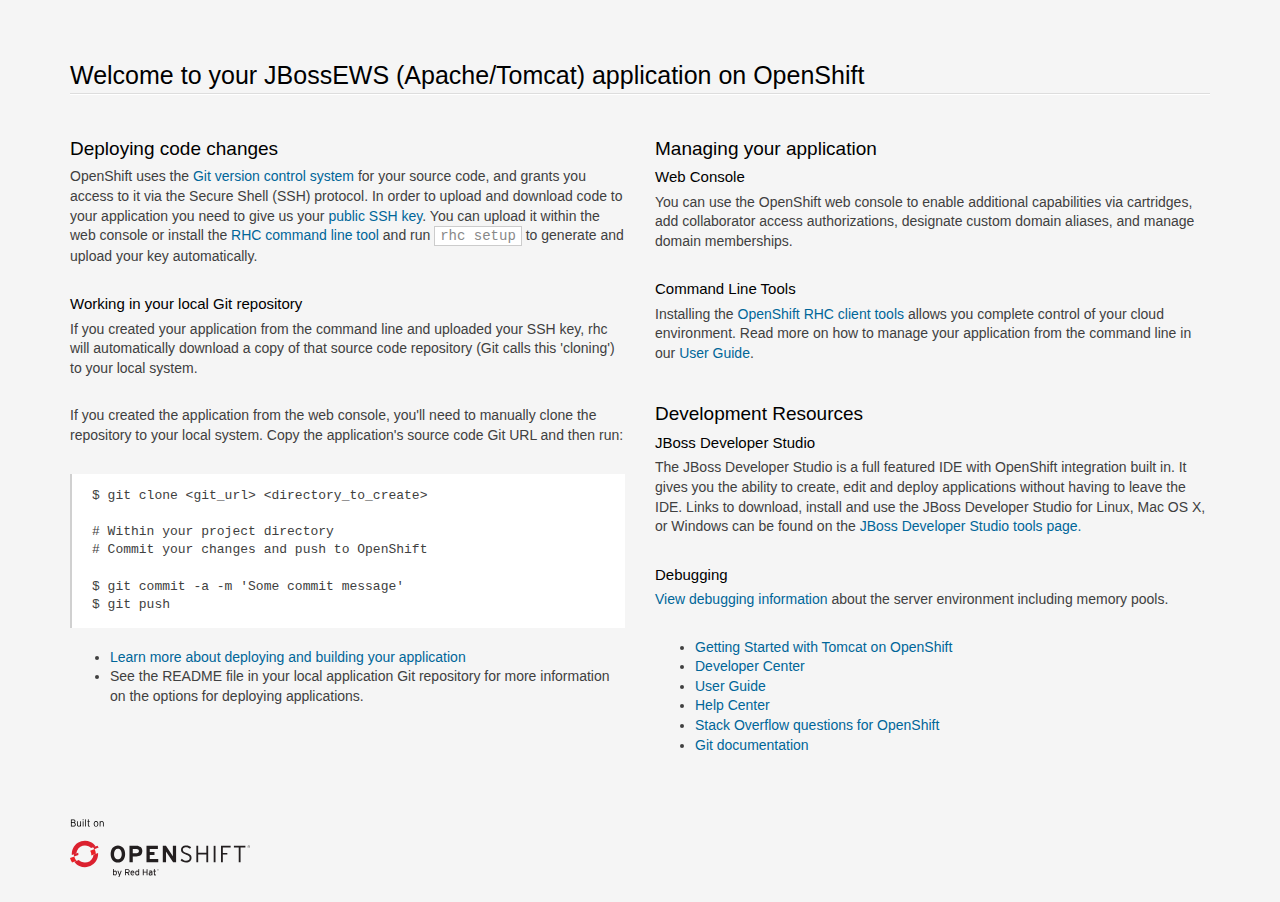
==== src/main/webapp/index.html @ 9c0c68e6 "Creating template" ====
<!doctype html>
<html lang="en">
<head>
  <meta charset="utf-8">
  <meta http-equiv="X-UA-Compatible" content="IE=edge,chrome=1">
  <title>Welcome to OpenShift</title>
  
<style>

/*!
 * Bootstrap v3.0.0
 *
 * Copyright 2013 Twitter, Inc
 * Licensed under the Apache License v2.0
 * http://www.apache.org/licenses/LICENSE-2.0
 *
 * Designed and built with all the love in the world @twitter by @mdo and @fat.
 */

  .logo {
    background-size: cover;
    height: 58px;
    width: 180px;
    margin-top: 6px;
    background-image: url([data-uri]);
  }
.logo a {
  display: block;
  width: 100%;
  height: 100%;
}
*, *:before, *:after {
    -moz-box-sizing: border-box;
    box-sizing: border-box;
}
aside,
footer,
header,
hgroup,
section{
  display: block;
}
body {
  color: #404040;
  font-family: "Helvetica Neue",Helvetica,"Liberation Sans",Arial,sans-serif;
  font-size: 14px;
  line-height: 1.4;
}

html {
  font-family: sans-serif;
  -ms-text-size-adjust: 100%;
  -webkit-text-size-adjust: 100%;
}
ul {
    margin-top: 0;
}
.container {
  margin-right: auto;
  margin-left: auto;
  padding-left: 15px;
  padding-right: 15px;
}
.container:before,
.container:after {
  content: " ";
  /* 1 */

  display: table;
  /* 2 */

}
.container:after {
  clear: both;
}
.row {
  margin-left: -15px;
  margin-right: -15px;
}
.row:before,
.row:after {
  content: " ";
  /* 1 */

  display: table;
  /* 2 */

}
.row:after {
  clear: both;
}
.col-sm-6, .col-md-6, .col-xs-12 {
  position: relative;
  min-height: 1px;
  padding-left: 15px;
  padding-right: 15px;
}
.col-xs-12 {
  width: 100%;
}

@media (min-width: 768px) {
  .container {
    width: 750px;
  }
  .col-sm-6 {
    float: left;
  }
  .col-sm-6 {
    width: 50%;
  }
}

@media (min-width: 992px) {
  .container {
    width: 970px;
  }
  .col-md-6 {
    float: left;
  }
  .col-md-6 {
    width: 50%;
  }
}
@media (min-width: 1200px) {
  .container {
    width: 1170px;
  }
}

a {
  color: #069;
  text-decoration: none;
}
a:hover {
  color: #EA0011;
  text-decoration: underline;
}
hgroup {
  margin-top: 50px;
}
footer {
    margin: 50px 0 25px;
}
h1, h2, h3 {
  color: #000;
  line-height: 1.38em;
  margin: 1.5em 0 .3em;
}
h1 {
  font-size: 25px;
  font-weight: 300;
  border-bottom: 1px solid #fff;
  margin-bottom: .5em;
}
h1:after {
  content: "";
  display: block;
  width: 100%;
  height: 1px;
  background-color: #ddd;
}
h2 {
  font-size: 19px;
  font-weight: 400;
}
h3 {
  font-size: 15px;
  font-weight: 400;
  margin: 0 0 .3em;
}
p {
  margin: 0 0 2em;
}
p + h2 {
  margin-top: 2em;
}
html {
  background: #f5f5f5;
  height: 100%;
}
code {
  background-color: white;
  border: 1px solid #ccc;
  padding: 1px 5px;
  color: #888;
}
pre {
  display: block;
  padding: 13.333px 20px;
  margin: 0 0 20px;
  font-size: 13px;
  line-height: 1.4;
  background-color: #fff;
  border-left: 2px solid rgba(120,120,120,0.35);
  white-space: pre;
  white-space: pre-wrap;
  word-break: normal;
  word-wrap: break-word;
  overflow: auto;
  font-family: Menlo,Monaco,"Liberation Mono",Consolas,monospace !important;
}

</style>

</head>
<body>

<section class='container'>
          <hgroup>
            <h1>Welcome to your JBossEWS (Apache/Tomcat) application on OpenShift</h1>
          </hgroup>


        <div class="row">
          <section class='col-xs-12 col-sm-6 col-md-6'>
            <section>
              <h2>Deploying code changes</h2>
                <p>OpenShift uses the <a href="http://git-scm.com/">Git version control system</a> for your source code, and grants you access to it via the Secure Shell (SSH) protocol. In order to upload and download code to your application you need to give us your <a href="https://developers.openshift.com/en/managing-remote-connection.html">public SSH key</a>. You can upload it within the web console or install the <a href="https://developers.openshift.com/en/managing-client-tools.html">RHC command line tool</a> and run <code>rhc setup</code> to generate and upload your key automatically.</p>

                <h3>Working in your local Git repository</h3>
                <p>If you created your application from the command line and uploaded your SSH key, rhc will automatically download a copy of that source code repository (Git calls this 'cloning') to your local system.</p>

                <p>If you created the application from the web console, you'll need to manually clone the repository to your local system. Copy the application's source code Git URL and then run:</p>

<pre>$ git clone &lt;git_url&gt; &lt;directory_to_create&gt;

# Within your project directory
# Commit your changes and push to OpenShift

$ git commit -a -m 'Some commit message'
$ git push</pre>


                  <ul>
                    <li><a href="https://developers.openshift.com/en/managing-modifying-applications.html">Learn more about deploying and building your application</a></li>
                    <li>See the README file in your local application Git repository for more information on the options for deploying applications.</li>
                  </ul>

            </section>

          </section>
          <section class="col-xs-12 col-sm-6 col-md-6">

                <h2>Managing your application</h2>

                <h3>Web Console</h3>
                <p>You can use the OpenShift web console to enable additional capabilities via cartridges, add collaborator access authorizations, designate custom domain aliases, and manage domain memberships.</p>

                <h3>Command Line Tools</h3>
                <p>Installing the <a href="https://developers.openshift.com/en/managing-client-tools.html">OpenShift RHC client tools</a> allows you complete control of your cloud environment. Read more on how to manage your application from the command line in our <a href="https://www.openshift.com/user-guide">User Guide</a>.
                </p>

                <h2>Development Resources</h2>
                  <h3>JBoss Developer Studio</h3>
                  <p>
                    The JBoss Developer Studio is a full featured IDE with OpenShift integration built in.
                    It gives you the ability to create, edit and deploy applications without having to
                    leave the IDE.  Links to download, install and use the JBoss Developer Studio for Linux,
                    Mac OS X, or Windows can be found on the
                    <a href="https://www.openshift.com/developers/tools">JBoss Developer Studio tools page.</a>
                  </p>
                  <h3>Debugging</h3>
                  <p><a href="snoop.jsp">View debugging information</a> about the server environment including memory pools.</p>
                  <ul>
                    <li><a href="https://developers.openshift.com/en/tomcat-overview.html">Getting Started with Tomcat on OpenShift</a></li>
                    <li><a href="https://developers.openshift.com">Developer Center</a></li>
                    <li><a href="https://www.openshift.com/user-guide">User Guide</a></li>
                    <li><a href="https://help.openshift.com">Help Center</a></li>
                    <li><a href="http://stackoverflow.com/questions/tagged/openshift">Stack Overflow questions for OpenShift</a></li>
                    <li><a href="http://git-scm.com/documentation">Git documentation</a></li>
                  </ul>

          </section>
        </div>

        <footer>
          <div class="logo"><a href="https://www.openshift.com/"></a></div>
        </footer>
</section>
</body>
</html>
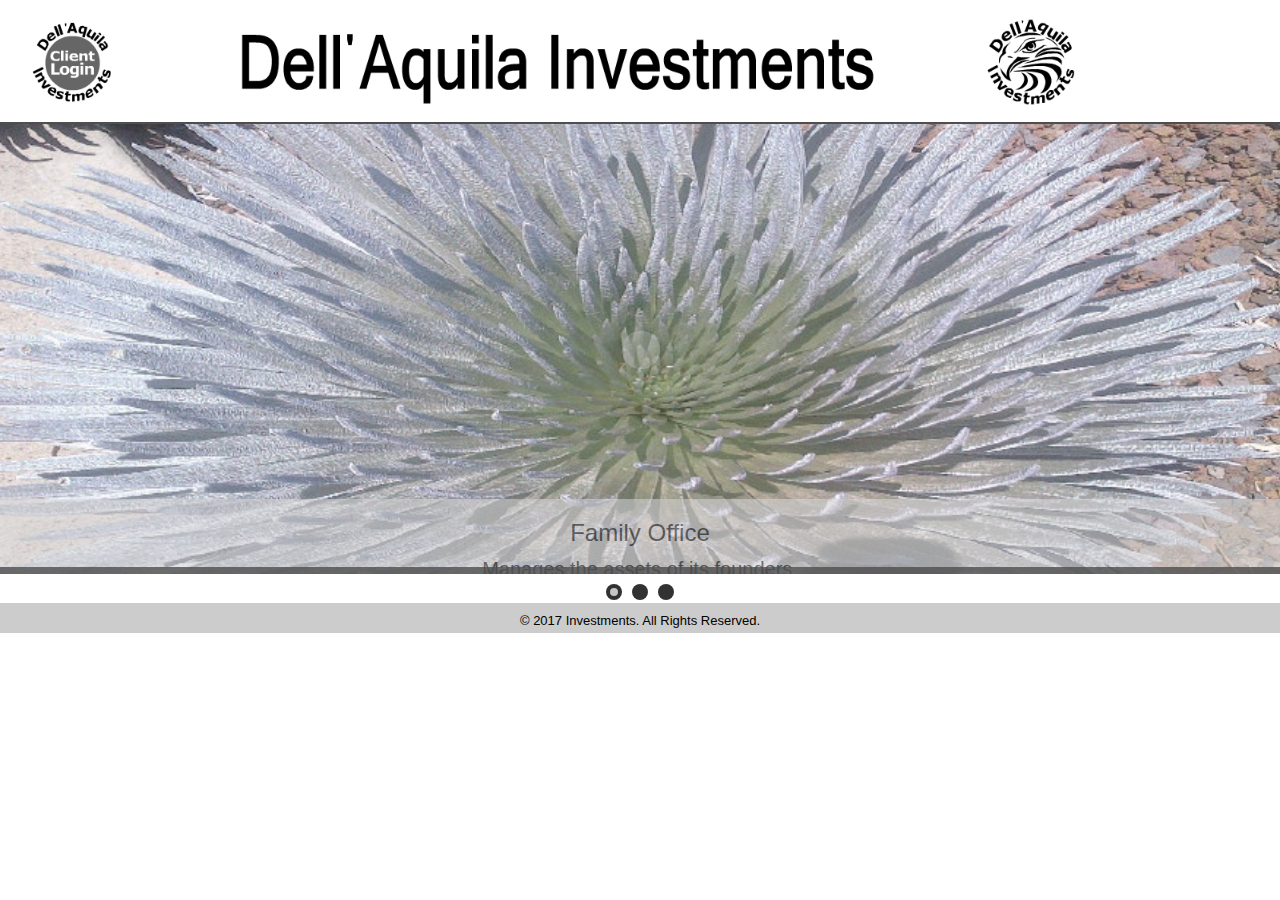
==== commit e42db9e9: "primeiro" ====
--- a/src/main/webapp/index.html
+++ b/src/main/webapp/index.html
@@ -1,282 +1,103 @@
-<!doctype html>
-<html lang="en">
-<head>
-  <meta charset="utf-8">
-  <meta http-equiv="X-UA-Compatible" content="IE=edge,chrome=1">
-  <title>Welcome to OpenShift</title>
-  
-<style>
-
-/*!
- * Bootstrap v3.0.0
- *
- * Copyright 2013 Twitter, Inc
- * Licensed under the Apache License v2.0
- * http://www.apache.org/licenses/LICENSE-2.0
- *
- * Designed and built with all the love in the world @twitter by @mdo and @fat.
- */
-
-  .logo {
-    background-size: cover;
-    height: 58px;
-    width: 180px;
-    margin-top: 6px;
-    background-image: url([data-uri]);
-  }
-.logo a {
-  display: block;
-  width: 100%;
-  height: 100%;
-}
-*, *:before, *:after {
-    -moz-box-sizing: border-box;
-    box-sizing: border-box;
-}
-aside,
-footer,
-header,
-hgroup,
-section{
-  display: block;
-}
-body {
-  color: #404040;
-  font-family: "Helvetica Neue",Helvetica,"Liberation Sans",Arial,sans-serif;
-  font-size: 14px;
-  line-height: 1.4;
-}
-
-html {
-  font-family: sans-serif;
-  -ms-text-size-adjust: 100%;
-  -webkit-text-size-adjust: 100%;
-}
-ul {
-    margin-top: 0;
-}
-.container {
-  margin-right: auto;
-  margin-left: auto;
-  padding-left: 15px;
-  padding-right: 15px;
-}
-.container:before,
-.container:after {
-  content: " ";
-  /* 1 */
-
-  display: table;
-  /* 2 */
-
-}
-.container:after {
-  clear: both;
-}
-.row {
-  margin-left: -15px;
-  margin-right: -15px;
-}
-.row:before,
-.row:after {
-  content: " ";
-  /* 1 */
-
-  display: table;
-  /* 2 */
-
-}
-.row:after {
-  clear: both;
-}
-.col-sm-6, .col-md-6, .col-xs-12 {
-  position: relative;
-  min-height: 1px;
-  padding-left: 15px;
-  padding-right: 15px;
-}
-.col-xs-12 {
-  width: 100%;
-}
-
-@media (min-width: 768px) {
-  .container {
-    width: 750px;
-  }
-  .col-sm-6 {
-    float: left;
-  }
-  .col-sm-6 {
-    width: 50%;
-  }
-}
-
-@media (min-width: 992px) {
-  .container {
-    width: 970px;
-  }
-  .col-md-6 {
-    float: left;
-  }
-  .col-md-6 {
-    width: 50%;
-  }
-}
-@media (min-width: 1200px) {
-  .container {
-    width: 1170px;
-  }
-}
-
-a {
-  color: #069;
-  text-decoration: none;
-}
-a:hover {
-  color: #EA0011;
-  text-decoration: underline;
-}
-hgroup {
-  margin-top: 50px;
-}
-footer {
-    margin: 50px 0 25px;
-}
-h1, h2, h3 {
-  color: #000;
-  line-height: 1.38em;
-  margin: 1.5em 0 .3em;
-}
-h1 {
-  font-size: 25px;
-  font-weight: 300;
-  border-bottom: 1px solid #fff;
-  margin-bottom: .5em;
-}
-h1:after {
-  content: "";
-  display: block;
-  width: 100%;
-  height: 1px;
-  background-color: #ddd;
-}
-h2 {
-  font-size: 19px;
-  font-weight: 400;
-}
-h3 {
-  font-size: 15px;
-  font-weight: 400;
-  margin: 0 0 .3em;
-}
-p {
-  margin: 0 0 2em;
-}
-p + h2 {
-  margin-top: 2em;
-}
-html {
-  background: #f5f5f5;
-  height: 100%;
-}
-code {
-  background-color: white;
-  border: 1px solid #ccc;
-  padding: 1px 5px;
-  color: #888;
-}
-pre {
-  display: block;
-  padding: 13.333px 20px;
-  margin: 0 0 20px;
-  font-size: 13px;
-  line-height: 1.4;
-  background-color: #fff;
-  border-left: 2px solid rgba(120,120,120,0.35);
-  white-space: pre;
-  white-space: pre-wrap;
-  word-break: normal;
-  word-wrap: break-word;
-  overflow: auto;
-  font-family: Menlo,Monaco,"Liberation Mono",Consolas,monospace !important;
-}
-
-</style>
-
-</head>
-<body>
-
-<section class='container'>
-          <hgroup>
-            <h1>Welcome to your JBossEWS (Apache/Tomcat) application on OpenShift</h1>
-          </hgroup>
+<!DOCTYPE html>
+<html lang="en-US"><head>
+<meta http-equiv="content-type" content="text/html; charset=UTF-8">
+<meta charset="UTF-8">
 
 
-        <div class="row">
-          <section class='col-xs-12 col-sm-6 col-md-6'>
-            <section>
-              <h2>Deploying code changes</h2>
-                <p>OpenShift uses the <a href="http://git-scm.com/">Git version control system</a> for your source code, and grants you access to it via the Secure Shell (SSH) protocol. In order to upload and download code to your application you need to give us your <a href="https://developers.openshift.com/en/managing-remote-connection.html">public SSH key</a>. You can upload it within the web console or install the <a href="https://developers.openshift.com/en/managing-client-tools.html">RHC command line tool</a> and run <code>rhc setup</code> to generate and upload your key automatically.</p>
+ <link rel="stylesheet" id="fart-style-css" href="investment_files/style.css" type="text/css" media="all">
+ <script type="text/javascript" src="investment_files/jquery_002.js"></script>
+ <script type="text/javascript" src="investment_files/fart.js"></script>
+ <script type="text/javascript" src="investment_files/jquery_003.js"></script>
+ <script type="text/javascript" src="investment_files/camera.js"></script>
+ <style>
+      img{
+        display: block;
+         margin: 0 auto;
+ }
+</style>
+ <style type="text/css" media="screen">
+	html { margin-top: 2px !important; }
+	* html body { margin-top: 2px !important; }
+	@media screen and ( max-width: 782px ) {
+	html { margin-top: 6px !important; }
+	* html body { margin-top: 6px !important; }
+	}
+ </style>
 
-                <h3>Working in your local Git repository</h3>
-                <p>If you created your application from the command line and uploaded your SSH key, rhc will automatically download a copy of that source code repository (Git calls this 'cloning') to your local system.</p>
+	</head>
+	<body >
+    <div id="body-content-wrapper">	
+			<!--<header id="header-main-fixed">-->
+				<!--<div id="header-content-wrapper">-->
+		<div id="header-logo"> 
+					  <!-- <div style="overflow-x:auto;">  -->  
+					<table><tbody><tr><td>  
+					    <!-- Button to open the modal login form -->						
+	                                    <button onclick="document.getElementById('id01').style.display='block'" >
+                                            <img src="investment_files/botaoLog.jpg" class="dell"></button> 
+					    </td><td> 
+					    <img src="investment_files/Investiment.jpg" class="dell">						
+                        </td><td> 
+					    <img src="investment_files/galvao.jpg" class="dell" >
+					   </td></tr></tbody></table>  
+				 <!--	</div> coloquei isso -->
+                 <!-- The Modal -->
+                    <div id="id01" class="modal">
+                    <!-- Modal Content -->
+                    <form class="modal-content animate" name= "frmLoginCheck" action="LoginCheck" method ="post">
+                        <div class="imgcontainer">
+                            <span onclick="document.getElementById('id01').style.display='none'"
+                                               class="close" title="Close Modal">&times;</span>
+                            <img src="investment_files/grande.jpg" alt="Avatar" class="avatar">
+                           </div>
+                            <div class="container">
+                                 <label><b>Username</b></label>
+                                 <input type="text" placeholder="Enter Username" name="uname" required><br>
+                                 <label><b>Password</b></label>
+                                 <input type="password" placeholder="Enter Password" name="psw" required>  <br>
+                                 <button type="submit">Login</button>
+                                 <input type="checkbox" checked="checked"> Remember me  <br>
+                            </div> 
+                            <div class="container">  <!--style="background-color:#999999"> -->
+                                 <button type="button" onclick="document.getElementById('id01').style.display='none'" class="cancelbtn">Cancel</button>
+                                 <span class="psw"><a href="#">Forgot password ?</a></span>
+                            </div>
+                    </form>
+                    </div>
+   <script>
+   // Get the modal
+   var modal = document.getElementById('id01');
+   // When the user clicks anywhere outside of the modal, close it
+   window.onclick = function(event) {
+        if (event.target == modal) {
+        modal.style.display = "none";
+         }
+    }
+    </script>
 
-                <p>If you created the application from the web console, you'll need to manually clone the repository to your local system. Copy the application's source code Git URL and then run:</p>
-
-<pre>$ git clone &lt;git_url&gt; &lt;directory_to_create&gt;
-
-# Within your project directory
-# Commit your changes and push to OpenShift
-
-$ git commit -a -m 'Some commit message'
-$ git push</pre>
-
-
-                  <ul>
-                    <li><a href="https://developers.openshift.com/en/managing-modifying-applications.html">Learn more about deploying and building your application</a></li>
-                    <li>See the README file in your local application Git repository for more information on the options for deploying applications.</li>
-                  </ul>
-
-            </section>
-
-          </section>
-          <section class="col-xs-12 col-sm-6 col-md-6">
-
-                <h2>Managing your application</h2>
-
-                <h3>Web Console</h3>
-                <p>You can use the OpenShift web console to enable additional capabilities via cartridges, add collaborator access authorizations, designate custom domain aliases, and manage domain memberships.</p>
-
-                <h3>Command Line Tools</h3>
-                <p>Installing the <a href="https://developers.openshift.com/en/managing-client-tools.html">OpenShift RHC client tools</a> allows you complete control of your cloud environment. Read more on how to manage your application from the command line in our <a href="https://www.openshift.com/user-guide">User Guide</a>.
-                </p>
-
-                <h2>Development Resources</h2>
-                  <h3>JBoss Developer Studio</h3>
-                  <p>
-                    The JBoss Developer Studio is a full featured IDE with OpenShift integration built in.
-                    It gives you the ability to create, edit and deploy applications without having to
-                    leave the IDE.  Links to download, install and use the JBoss Developer Studio for Linux,
-                    Mac OS X, or Windows can be found on the
-                    <a href="https://www.openshift.com/developers/tools">JBoss Developer Studio tools page.</a>
-                  </p>
-                  <h3>Debugging</h3>
-                  <p><a href="snoop.jsp">View debugging information</a> about the server environment including memory pools.</p>
-                  <ul>
-                    <li><a href="https://developers.openshift.com/en/tomcat-overview.html">Getting Started with Tomcat on OpenShift</a></li>
-                    <li><a href="https://developers.openshift.com">Developer Center</a></li>
-                    <li><a href="https://www.openshift.com/user-guide">User Guide</a></li>
-                    <li><a href="https://help.openshift.com">Help Center</a></li>
-                    <li><a href="http://stackoverflow.com/questions/tagged/openshift">Stack Overflow questions for OpenShift</a></li>
-                    <li><a href="http://git-scm.com/documentation">Git documentation</a></li>
-                  </ul>
-
-          </section>
-        </div>
-
-        <footer>
-          <div class="logo"><a href="https://www.openshift.com/"></a></div>
-        </footer>
-</section>
-</body>
-</html>
+        </div> <!-- header-logo -->						  
+				<!--</div>--><!-- #header-content-wrapper -->			
+			<!--</header>--><!-- #header-main-fixed -->	
+	
+	    <div class="camera_wrap camera_emboss" id="camera_wrap">
+	       <div data-thumb="investment_files/plant.jpg" data-src="investment_files/plant.jpg">
+		   <div class="camera_caption fadeFromBottom">
+		   <center><h1>Family Office</h1><h3>Manages the assets of its founders.</h3><br></center>						
+		   </div></div>
+		   <div data-thumb="investment_files/fish.jpg" data-src="investment_files/fish.jpg">
+		   <div class="camera_caption fadeFromBottom">
+		   <center><h1>Emerging Markets Specialist</h1><h3>Provides specialist and  advisory services to other Family Offices and High Net Worth Individuals.</h3><br></center>						
+		   </div></div>
+		   <div data-thumb="investment_files/volcane.jpg" data-src="investment_files/volcane.jpg">
+		   <div class="camera_caption fadeFromBottom">
+		   <center><h1>For further Information Contact us: </h1><h3>info@investments.com</h3><br></center>						
+		   </div></div>	   
+	    </div>  <!-- #camera_wrap -->    
+			    <footer id="footer-main">	
+					<div id="copyright">
+						  © 2017 Investments.  All Rights Reserved. 					
+					</div><!-- #copyright -->			
+			    </footer><!-- #footer-main -->  
+    </div><!-- #body-content-wrapper -->
+		 
+</body></html>--- a/src/main/webapp/investment_files/style.css
+++ b/src/main/webapp/investment_files/style.css
@@ -0,0 +1,3156 @@
+
+
+/* general styles */
+body {
+	font-family:"Noticia Text",Arial,Helvetica,sans-serif;
+	font-size:13px;
+	margin:0;
+	padding:0;
+	background-color:#ffffff;
+	color:#000000; 
+	width:100%;
+}  
+
+#body-content-wrapper {
+    background-color:#000000 
+	position:relative;
+	overflow:hidden;
+}
+
+
+
+/*  input, select, textarea, button, #container .button {
+	font-family:inherit;
+}
+
+button {
+	cursor:pointer;
+}  */
+
+
+body:before {
+	content: none !important;
+}
+
+a {
+	text-decoration:none;
+	outline:none;
+	color:#ffffff;
+}
+
+a:hover {
+	color:#ffffff;
+}
+
+a img{
+	outline:none;
+}
+
+p {
+	padding:3px 0 3px 0;
+	margin:0;
+}
+
+img {
+	border:0;
+	outline:0;
+}
+/*   
+#home-content-wrapper img,
+#main-content-wrapper img,
+#footer-main img {
+	max-width:100%;
+	height:auto;
+	-webkit-box-shadow: 0 1px 2px 0 rgba(0, 0, 0, 0.3);
+	-moz-box-shadow: 0 1px 2px 0 rgba(0, 0, 0, 0.3);
+	box-shadow: 0 1px 2px 0 rgba(0, 0, 0, 0.3);
+}
+
+#home-content-wrapper a:hover img,
+#main-content-wrapper a:hover img,
+#footer-main a:hover img {
+	-webkit-box-shadow: 0 1px 3px 0 rgba(0, 0, 0, 0.7);
+	-moz-box-shadow: 0 1px 3px 0 rgba(0, 0, 0, 0.7);
+	box-shadow: 0 1px 3px 0 rgba(0, 0, 0, 0.7);
+	opacity:0.7;
+}
+  */ /*
+.footer-title {
+    border-bottom: 4px solid #ffffff;
+    color: #ccc;
+    float: center;
+    font-size: 14px;
+    font-weight: normal;
+    letter-spacing: 1px;
+    margin-bottom: -2px;
+    padding: 0 5px 1px 1px;
+}
+
+.footer-after-title {
+    background: none repeat scroll 0 0 #fff;
+    clear: both;
+    height: 1px;
+    margin-bottom: 5px;
+    width: 100%;
+}
+
+#footer-main, .footer-title {
+    color: #ffffff;
+}
+*/
+h1, h2, h3, h4, h5, h6{
+	font-weight:400;
+	margin:0;
+	 color:#000000; 
+}
+	
+h1 {
+	font-size:24px;
+	padding:10px 0 3px 0;
+}
+
+h2 {
+	font-size:22px;
+	padding:5px 0 0 0;
+}
+
+h3 {
+	font-size:20px;
+	padding:8px 0 5px 0;
+}
+
+h4 {
+	font-size:18px;
+	padding:2px 0 1px 0;
+}
+
+h5 {
+	font-size:16px;
+	padding:2px 0 1px 0;
+}
+
+h6 {
+	font-size:14px;
+	padding:2px 0 1px 0;
+}
+
+table {
+    border-collapse: collapse;
+}
+
+
+
+td, th {
+	padding:10px;
+}
+/*
+#wp-calendar,
+#wp-calendar th,
+#wp-calendar td {
+	border:none;
+}
+
+#wp-calendar td,
+#wp-calendar th {
+	padding:0;
+}
+
+
+embed,
+iframe,
+object,
+video {
+	margin-bottom: 24px;
+	max-width: 100%;
+}
+
+p > embed,
+p > iframe,
+p > object,
+span > embed,
+span > iframe,
+span > object {
+	margin-bottom: 0;
+}
+
+
+#sidebar select{
+	max-width:95%;
+}
+
+dt.gallery-icon:before {
+	content:'';
+}
+
+#header-logo h1 {
+		padding:0;
+	}
+
+#navmain li {
+	padding:0;
+}
+
+ul > li {
+	padding:3px 0;
+	margin:0;
+	list-style-type:none;
+}
+
+ol > li {
+	padding:3px 0;
+	margin:0;
+}
+
+ol {
+	padding:0 0 0 30px;
+}
+
+ul {
+	padding:0 0 0 15px;
+}
+
+
+.widget > ul,
+
+#sidebar > ul {
+	padding-left:0;
+}
+*/
+/* header 
+#header-main-fixed {
+	clear:both;
+	background-color:#ffffff; 
+	margin:0;
+	position:fixed;
+	width:100%;
+	z-index:5000;
+	color:#ffffff; 
+	-webkit-box-shadow: 0 4px 2px -2px gray;
+	-moz-box-shadow: 0 4px 2px -2px gray;
+	box-shadow: 0 4px 2px -2px gray;
+}
+
+#header-main-fixed a {
+	color:#ffffff; 
+}
+
+#header-main-fixed a:hover {
+	color:#ffffff; 
+}
+
+#header-spacer {
+	width:100%;
+}
+
+#header-content-wrapper {
+	padding:0 2% 0 2%;
+}
+
+.item-arrow-down:after,
+.item-arrow-up:after {
+	font-family:'FontAwesome';
+	font-size:12px;
+}
+
+.item-arrow-down:after {
+	content:"\f107";
+}
+
+.item-arrow-up:after {
+	content:"\f106";
+}
+
+.header-social-widget {
+	display:inline-block;
+}
+
+.header-social-widget li {
+	margin-right:0;
+	display:inline;
+}
+
+#header-top {
+	text-align:center;
+}
+
+.search-form-icon:before {
+	font-family:'FontAwesome';
+	content:"\f002";
+	margin:0 2px 0 0;
+}
+
+.search-form-icon {
+	float:right;
+}
+
+#cart-popup-content {
+	display:none;
+	position:fixed;
+	top:18px;
+	z-index:5000;
+	 background-color:#cccccc;
+	padding:10px !important;
+	border:1px solid #f5f5f5;
+}
+
+#search-popup-content {
+	display:none;
+	position:fixed;
+	top:18px;
+	z-index:5000;
+	background-color:#cccccc;
+	padding:10px !important;
+	border:1px solid #f5f5f5;
+}
+
+#navmain {
+	margin:0;
+	float:right;
+}
+
+#navmain a:hover {
+	text-decoration:none;
+}
+
+.page-title {
+	padding:5px 0 10px 10px !important;
+}
+
+article,
+aside {
+	-ms-word-wrap: break-word;
+	word-wrap: break-word;
+}
+*/
+/* main content */
+#main-content,
+#main-content-full,
+#container {
+	overflow:hidden;
+	padding:10px 0 0 0;
+}
+
+#main-content > article:first-of-type h1 {
+	margin-top:0;
+	padding-top:0;
+}
+
+#main-content-full {
+	overflow:hidden;
+	margin:0 0 20px 2%;
+	width:96%;
+}
+
+/* sidebar 
+#sidebar {
+	overflow:hidden;
+	padding:10px 0 0 0;
+}
+
+#sidebar ul:not(.social-widget) > li:before,
+article ul > li:before {
+	content:"\f105";
+	font-family:'FontAwesome';
+	display:inline-block;
+	margin:0 5px 10px 1px;
+	opacity:0.7;
+}
+
+#sidebar > ul {
+	margin-left:3px;
+}
+
+#sidebar .widget {
+	margin-bottom:5px;
+    clear: both;
+}
+
+#infoTxt {
+	padding:10px 0 10px 0;
+}
+
+article ul > li:before {
+	font-family:'FontAwesome';
+	content:"\f105";
+	display:inline-block;
+	text-align:center;
+	margin:0 7px 7px 0;
+}
+
+article,
+.additional-content {
+	clear:both;
+}
+
+.separator {
+	height:1px;
+	margin:20px 1% 10px 0;
+}
+
+#main-content-home {
+	padding:10px 2% 5px 2%;
+	margin:0;
+}
+*/
+#footer-main {
+	clear:both;
+	background-color:#CCCCCC; 
+	color:#000000; 
+	margin:20px 0 0 0;
+	padding:10px 2% 5px 2%;
+}
+
+#footer-main a {
+	color:#cccccc; 
+}
+/*
+#footer-main a:hover {
+	color:#cccccc; 
+}
+
+.footer-social-widget li {
+	display:inline;
+}
+
+#footer-main input[type="text"] {
+	width:130px;
+	background-color:#ccc;
+}
+
+.footer-social-widget a {
+	display:inline-block;
+	width:20px;
+	height:20px;
+	line-height:20px;
+	text-align:center;
+}
+
+.footer-social-widget a:hover {
+	text-decoration:none !important;
+	-webkit-transform:rotate(-20deg);
+	-moz-transform: rotate(-20deg);
+	-o-transform: rotate(-20deg);
+	-ms-transform: rotate(-20deg);
+	transform: rotate(-20deg);
+}
+
+.footer-social-widget a:before {
+	font-size:14px;
+}
+
+.footer-social-widget li {
+	margin-right:5px;
+}
+
+#footer-main .post-date {
+	margin:0 0 0 14px;
+}
+
+.col > ul {
+	margin-left:3px;
+}
+
+#fsocial {
+	clear:both;
+	padding:10px 0 5px 0;
+	text-align:center;
+}
+*/
+#copyright {
+	clear:both;
+	text-align:center;
+}
+/*
+.social-widget,
+.header-social-widget,
+.footer-social-widget {
+	list-style:none;
+	padding:0;
+	margin:0;
+}
+
+
+
+.header-social-widget a:before {
+	font-size: 14px;
+}
+
+.header-social-widget a {
+	display:inline-block;
+	width:17px;
+	height:17px;
+	padding-top:3px;
+}
+
+.social32 {
+	float:right;
+	margin-right:10px;
+}
+
+.social32 a {
+	width:32px;
+	height:32px;
+	display:inline-block;
+}
+
+input[type="text"],
+input[type="email"],
+input[type="url"],
+textarea {
+	border:1px solid #B2AEA3;
+	padding:4px;
+	-webkit-border-radius:3px;
+	-moz-border-radius:3px;
+	-ms-border-radius:3px;
+	-o-border-radius:3px;
+	border-radius:3px;
+}
+
+input[type="submit"],
+button {
+	font-size:14px;
+}
+
+input[type="submit"],
+button,
+.btn,
+#container .button {
+	padding:8px 12px;
+	text-decoration:none;
+	font-weight:normal;
+	border:none;
+	color:#ffffff;
+	background-image: -ms-linear-gradient(top, #FDCC08 0%, #e3b707 100%);
+	background-image: -moz-linear-gradient(top, #FDCC08 0%, #e3b707 100%);
+	background-image: -o-linear-gradient(top, #FDCC08 0%, #e3b707 100%);
+	background-image: -webkit-gradient(linear, left top, left bottom, color-stop(0, #FDCC08), color-stop(1, #e3b707));
+	background-image: -webkit-linear-gradient(top, #FDCC08 0%, #e3b707 100%);
+	filter: progid:DXImageTransform.Microsoft.gradient(GradientType=0,startColorstr='#FDCC08', endColorstr='#e3b707');
+	background-image: linear-gradient(top, #FDCC08 0%, #e3b707 100%);
+	text-shadow:0 !important;
+	-webkit-border-radius:3px;
+	-moz-border-radius:3px;
+	-ms-border-radius:3px;
+	-o-border-radius:3px;
+	border-radius:3px;
+}
+
+input[type="submit"]:hover,
+button:hover,
+#container .button:hover,
+.btn:hover {
+	color:#ffffff;
+	background-image: -ms-linear-gradient(top, #FDCC08 0%, #e3b707 100%);
+	background-image: -moz-linear-gradient(top, #FDCC08 0%, #e3b707 100%);
+	background-image: -o-linear-gradient(top, #FDCC08 0%, #e3b707 100%);
+	background-image: -webkit-gradient(linear, left top, left bottom, color-stop(0, #FDCC08), color-stop(1, #e3b707));
+	background-image: -webkit-linear-gradient(top, #FDCC08 0%, #FDCC08 100%);
+	filter: progid:DXImageTransform.Microsoft.gradient(GradientType=0,startColorstr='#FDCC08', endColorstr='#e3b707');
+	background-image: linear-gradient(top, #FDCC08 0%, #e3b707 100%);
+	text-decoration:none;
+}
+
+.btn {
+	margin-top:10px;
+	display:inline-block;
+}
+
+#respond {
+	clear:both;
+}
+
+#commentform input:before,
+#commentform textarea:before {
+	content:'\A';
+	white-space:pre;
+}
+
+blockquote:before,
+q:before {
+	font-family:'FontAwesome';
+	content: "\f10d";
+	color:#DEDEDE;
+	font-size:36px;
+	float:left;
+	margin:0 1% 0 0;
+}
+
+blockquote, figure {
+	margin:0 1%;
+}
+
+.page-links, .post-links {
+	padding:10px 0 3px 0;
+	margin:0;
+}
+
+.navigation .current,
+.navigation .page-dots,
+.navigation .page-numbers {
+	font-size:16px;
+	text-align:center;
+	display:inline-block;
+	float:left;
+}
+
+.navigation .page-dots,
+.navigation .page-numbers {
+	padding:5px 11px;
+	border:1px solid #FDCC08;
+	margin-right:10px;
+	-webkit-border-radius:3px;
+	-moz-border-radius:3px;
+	-ms-border-radius:3px;
+	-o-border-radius:3px;
+	border-radius:3px;
+}
+-
+.navigation .current,
+.navigation .current:hover {
+	text-decoration:none;
+	background:#FDCC08 !important;
+	text-align:center;
+	margin-right:10px;
+	-webkit-border-radius:3px;
+	-moz-border-radius:3px;
+	-ms-border-radius:3px;
+	-o-border-radius:3px;
+	border-radius:3px;
+}
+
+.navigation .page-numbers:hover {
+	text-decoration:none;
+	background:#FDCC08;
+	text-align:center;
+}
+*/
+/* utilities classes 
+.right {
+	float:right;
+}
+
+.left {
+	float:left;
+}
+
+.clear {
+	clear:both;
+}
+
+.text-center {
+	text-align:center;
+}
+
+.mt-10 {
+	margin-top:10px;
+}
+
+.mb-10 {
+	margin-bottom:10px;
+}
+
+.mt-20 {
+	margin-top:20px;
+}
+
+.mb-20 {
+	margin-bottom:20px;
+}
+
+.mt-30 {
+	margin-top:30px;
+}
+
+.mb-30 {
+	margin-bottom:30px;
+}
+
+.mt-40 {
+	margin-top:40px;
+}
+
+.mb-40 {
+	margin-bottom:40px;
+}
+
+.box-shadow-none {
+	box-shadow:none !important;
+}
+
+.box-shadow-none img {
+	box-shadow:none !important;
+}
+*/
+/* search form */
+/*
+.search-wrapper {
+	border:1px solid #B2AEA3;
+	background-color:#ffffff;
+	-webkit-border-radius:3px;
+	-moz-border-radius:3px;
+	-ms-border-radius:3px;
+	-o-border-radius:3px;
+	border-radius:3px;
+	padding-left:0 !important;
+	display:inline-block;
+}
+
+.search-wrapper .search-textbox {
+	border:none;
+	-webkit-border-radius:3px;
+	-moz-border-radius:3px;
+	-ms-border-radius:3px;
+	-o-border-radius:3px;
+	border-radius:3px;
+}
+
+.search-wrapper  .search-button {
+	color:#777777;
+	background-color:#ffffff;
+	-webkit-border-radius:3px;
+	-moz-border-radius:3px;
+	-ms-border-radius:3px;
+	-o-border-radius:3px;
+	border-radius:3px;
+	box-shadow: none;
+	filter:none;
+	background-image: none;
+}
+
+.search-wrapper  .search-button:before {
+	font-family:'FontAwesome';
+	content:"\f002";
+}
+*/
+/* comments */
+/*
+#comments {
+	margin-top:25px;
+	font-size:18px;
+	float:left;
+	clear:both;
+	padding:0 5px 1px 1px;
+}
+
+.commentlist {
+	list-style:none;
+	margin:0;
+	padding:0;
+	clear:both;
+}
+
+.commentlist li {
+	list-style:none;
+}
+
+.commentlist li .pingback .comment-author {
+	padding:0 170px 0 0;
+}
+
+.commentlist li div .vcard {
+	font-weight:bold;
+	font-size:14px;
+	line-height:16px;
+}
+
+.commentlist li div .vcard cite .fn {
+	font-style:normal;
+	font-size: 11px;
+}
+
+.commentlist li div .vcard cite .fn a .url {
+	color:#cc0000;
+	text-decoration:none;
+}
+
+.commentlist li div .vcard cite .fn a .url:hover {
+	color:#000;
+}
+
+.commentlist li div .comment-meta a {
+	color:#205B87;
+	text-decoration:none;
+}
+
+.commentlist li p {
+	font-weight:normal;
+	font-size:12px;
+	line-height:16px;
+	margin:5px 0 12px;
+}
+
+.commentlist li ul {
+	font-weight:normal;
+	font-size:12px;
+	line-height:16px;
+	list-style:square;
+	margin:0 0 12px;
+	padding:0;
+}
+
+.commentlist li div .reply {
+	background:#999;
+	border:1px solid #666;
+	border-radius:2px;
+	-moz-border-radius:2px;
+	-webkit-border-radius:2px;
+	color:#fff;
+	font:bold 9px/1 helvetica,arial,sans-serif;
+	padding:6px 5px 4px;
+	text-align:center;
+	width:36px;
+}
+
+.commentlist li div .reply:hover {
+	background:#cc0000;
+	border:1px solid #cc0000;
+}
+
+.commentlist li div .reply a {
+	color:#fff;
+	text-decoration:none;
+	text-transform:uppercase;
+}
+
+.commentlist li ul.children {
+	list-style:none;
+	margin:12px 0 0;
+	text-indent:0;
+}
+
+.commentlist li ul .children li .depth-2 {
+	margin:0 0 3px;
+}
+
+.commentlist li ul .children li .depth-3 {
+	margin:0 0 3px;
+}
+
+.commentlist li ul .children li .depth-4 {
+	margin:0 0 3px;
+}
+
+.commentlist li ul .children li .depth-5 {
+	margin:0 0 7px;
+}
+
+.commentlist ul .children li .odd {
+	background:#fff;
+}
+
+.commentlist .odd {
+	background:#f6f6f6;
+	-webkit-border-radius:3px;
+	-moz-border-radius:3px;
+	border-radius:3px;
+}
+
+.commentlist li .pingback div .vcard {
+	padding:0 170px 0 0;
+}
+
+.comment-body {
+	padding-left:0;
+}
+
+#reply-title {
+	margin-top:25px;
+	text-align:center;
+	font-size:18px;
+	float:left;
+	clear:both;
+	padding:0 5px 0 1px;
+}
+
+#commentform {
+	clear:both;
+	padding-top:5px;
+	padding-left:2px;
+}
+
+.entry-title {
+	clear:both;	
+}
+
+.before-content,
+.after-content,
+.custom-after-content,
+.page-after-content {
+	padding-top:5px;
+	padding-bottom:5px;
+}
+
+.after-content,
+.custom-after-content,
+.page-after-content {
+	border-top:2px solid #555555;
+	margin-top:5px;
+}
+
+.aside-icon:before,
+.audio-icon:before,
+.author-icon:before,
+.category-icon:before,
+.clock-icon:before,
+.comments-icon:before,
+.edit-icon:before,
+.gallery-icon:before,
+.image-icon:before,
+.link-icon:before,
+.quote-icon:before,
+.tags-icon:before,
+.video-icon:before,
+.quote-content:before,
+.quote-content:after,
+.sticky h1:before {
+	font-family:'FontAwesome';
+	margin:0;
+}
+
+.aside-icon,
+.audio-icon,
+.author-icon,
+.category-icon,
+.clock-icon,
+.comments-icon,
+.edit-icon,
+.gallery-icon,
+.image-icon,
+.link-icon,
+.quote-icon,
+.tags-icon,
+.video-icon,
+.quote-content,
+.quote-content:after,
+.sticky h1 {
+	margin-right:7px;
+}
+
+.aside-icon:before {
+	content: "\f0f6";
+}
+
+.audio-icon:before {
+	content: "\f001";
+}
+
+.author-icon:before {
+	content:"\f007";
+}
+
+.category-icon:before {
+	content:"\f115";
+}
+
+.clock-icon:before {
+	content:"\f017";
+}
+
+.comments-icon:before {
+	content: "\f0e5";
+}
+
+.edit-icon:before {
+	content:"\f040";
+	margin-right:2px;
+}
+
+.gallery-icon:before {
+	content:"\f03e";
+}
+
+.image-icon:before {
+	content: "\f03e";
+}
+
+.link-icon:before {
+	content: "\f0c1";
+}
+
+.quote-icon:before {
+	content: "\f10d";
+}
+
+.tags-icon:before {
+	content: "\f02c";
+}
+
+.video-icon:before {
+	content: "\f008";
+}
+*/
+/* thumbnails */
+/*
+img.wp-post-image {
+	margin:0 5px 5px 0;
+}
+*/
+/* calendar widget */
+/*
+.widget_calendar {
+	float:left;
+}
+
+#wp-calendar caption {
+	color:#333;
+	font-size:12px;
+	padding:5px;
+}
+
+#wp-calendar thead,
+#wp-calendar tfoot {
+	font-size:10px;
+}
+
+#wp-calendar th {
+	border-bottom:3px solid #ccc;
+}
+
+#wp-calendar tbody {
+	color:#aaaaaa;
+}
+
+#wp-calendar tbody td {
+	text-align:center;
+}
+
+#wp-calendar tbody #today {
+	background: #c5c5c5;
+	-webkit-border-radius:50px;
+	-moz-border-radius:50px;
+	-ms-border-radius:50px;
+	-o-border-radius:50px;
+	border-radius:50px;
+}
+
+#wp-calendar tbody .pad {
+	background:none;
+}
+
+#wp-calendar tfoot #next {
+	font-size:10px;
+	text-transform:uppercase;
+	text-align:right;
+}
+
+#wp-calendar tfoot #prev {
+	font-size:10px;
+	text-transform:uppercase;
+	padding-top:10px;
+}
+
+#wp-calendar tbody td {
+	padding:8px;
+}
+
+.quote-content:before {
+	content: "\f10d";
+}
+
+.quote-content:after {
+	content: "\f10e";
+}
+*/
+/* Text meant only for screen readers. */
+.screen-reader-text {
+    clip: rect(1px, 1px, 1px, 1px);
+    position: absolute !important;
+    height: 1px;
+    width: 1px;
+    overflow: hidden;
+}
+
+.screen-reader-text:focus {
+    background-color: #f1f1f1;
+    border-radius: 3px;
+    box-shadow: 0 0 2px 2px rgba(0, 0, 0, 0.6);
+    clip: auto !important;
+    color: #21759b;
+    display: block;
+    font-size: 14px;
+    font-size: 0.875rem;
+    font-weight: bold;
+    height: auto;
+    left: 5px;
+    line-height: normal;
+    padding: 15px 23px 14px;
+    text-decoration: none;
+    top: 5px;
+    width: auto;
+    z-index: 100000; /* Above WP toolbar. */
+}
+
+.scrollup:before {
+	content:"\f106";
+	display:inline-block;
+	vertical-align:middle;
+	font:30px 'FontAwesome';
+	color: rgba(255,255,255,.6) !important;
+}
+
+.scrollup {
+	width: 40px;
+	height: 40px;
+	-ms-filter: "progid:DXImageTransform.Microsoft.Alpha(Opacity=90)";
+	-moz-opacity: 0.9;
+	-khtml-opacity: 0.9;
+	opacity: 0.9;
+	-webkit-border-top-left-radius:2px;
+	-moz-border-top-left-radius:2px;
+	-ms-border-top-left-radius:2px;
+	-o-border-top-left-radius:2px;
+	border-top-left-radius:2px;
+	-webkit-border-top-right-radius:2px;
+	-moz-border-top-right-radius:2px;
+	-ms-border-top-right-radius:2px;
+	-o-border-top-right-radius:2px;
+	border-top-right-radius:2px;
+	position: fixed;
+	bottom: 0;
+	right:2%;
+	display:none;
+	color:#CBC8B5;
+	background-color:#A100C0 !important;
+	z-index:5001;
+	line-height:34px;
+	text-align:center;
+	text-shadow: 0 0 1px rgba(0,0,0,.05), 0 1px 2px rgba(0,0,0,.3);
+	-moz-box-shadow:0 1px 2px rgba(0,0,0,.25);
+    -webkit-box-shadow:0 1px 2px rgba(0,0,0,.25);
+	box-shadow: 0 1px 2px rgba(0,0,0,.25);
+}
+
+.scrollup:hover {
+	background-color:#28151B !important;
+	color:#858282 !important;
+}
+
+.wp-caption {
+	max-width:95%;
+    padding:4px 4px 4px 4px;
+    border:1px solid #ccc;
+    color:#555;
+    background:#000000;
+    -moz-box-shadow:1px 1px 5px rgba(153, 153, 153, 0.3);
+    -webkit-box-shadow:1px 1px 5px rgba(153, 153, 153, 0.3);
+    box-shadow:1px 1px 5px rgba(153, 153, 153, 0.3);
+    -moz-border-radius:3px;
+	-webkit-border-radius:3px;
+	border-radius:3px;
+}
+
+.wp-caption p.wp-caption-text { 
+	background-color:#858581;
+	color:#fff;
+	-moz-border-radius:3px;
+	-webkit-border-radius:3px;
+	border-radius:3px;
+	padding:2px 4px 2px 4px;
+}
+
+.sticky {
+}
+
+.sticky h1:before {
+	content:"\f0c6";
+}
+
+.gallery-caption {
+}
+
+.bypostauthor {
+}
+
+.alignright {
+    float:right;
+    margin: 5px 0 20px 20px;
+}
+
+.alignleft {
+    float: left;
+    margin: 5px 20px 20px 0;
+}
+
+.aligncenter {
+    display: block;
+    margin: 5px auto 5px auto;
+}
+
+.post-date {
+	display:block;
+	margin:-5px 0 10px 13px;
+}
+
+
+
+#page-header,
+#page-header h1 {
+	color:#593602;
+}
+
+#page-header a {
+	color:#593602;
+}
+
+#page-header a:hover {
+	color:#FDCC08;
+}
+
+#page-header h1 {
+	margin:0;
+	padding:0;
+}
+
+blockquote {
+	margin-bottom:10px;
+}
+
+.sidebar-title {
+	padding:0 5px 1px 1px;
+	margin-bottom:-2px;
+	font-weight:normal;
+	font-size:18px;
+	letter-spacing:0.5px;
+	float:left;
+	clear:both;
+}
+
+.sidebar-title:not(:first-child) {
+	margin-top:15px;
+	margin-bottom:-2px;
+}
+
+.sidebar-before-title {
+	clear:both;
+}
+
+.sidebar-after-title {
+	clear:both;
+	height:1px;
+	margin-bottom:5px;
+	width:100%;
+}
+
+#not-found-title {
+	font-size:48px;
+	padding-left:0 !important;
+	text-align:center !important;
+	margin-bottom:10px;
+}
+
+#not-found-image {
+	-webkit-border-radius:500px;
+	-moz-border-radius:500px;
+	border-radius:500px;
+	margin-bottom:10px;
+}
+
+#header-main-fixed a.wc-forward {
+	color:#000000;
+	padding:6px 10px;
+}
+
+#header-main-fixed a.wc-forward:hover {
+	color:#000000 !important;
+	padding:6px 10px;
+}
+
+#content .page-title {
+	display:none !important;
+}
+
+
+/*
+.gallery {
+	margin: 0 -1.1666667% 1.75em;
+}
+
+.gallery-item {
+	display: inline-block;
+	max-width: 33.33%;
+	padding: 0 1.1400652% 2.2801304%;
+	text-align: center;
+	vertical-align: top;
+	width: 100%;
+}
+
+.gallery-columns-1 .gallery-item {
+	max-width: 50%;
+}
+
+.gallery-columns-3 .gallery-item {
+	max-width: 25%;
+}
+
+.gallery-columns-4 .gallery-item {
+	max-width: 20%;
+}
+
+.gallery-columns-5 .gallery-item {
+	max-width: 16.66%;
+}
+
+.gallery-columns-6 .gallery-item {
+	max-width: 14.28%;
+}
+
+.gallery-columns-7 .gallery-item {
+	max-width: 12.5%;
+}
+
+.gallery-columns-8 .gallery-item {
+	max-width: 11.11%;
+}
+
+.gallery-columns-9 .gallery-item {
+	max-width: 10.11%;
+}
+
+.gallery-icon img {
+	margin: 0 auto;
+}
+
+.gallery-caption {
+	color: #686868;
+	display: block;
+	font-size: 13px;
+	font-size: 0.8125rem;
+	font-style: italic;
+	line-height: 1.6153846154;
+	padding-top: 0.5384615385em;
+}
+
+.gallery-columns-6 .gallery-caption,
+.gallery-columns-7 .gallery-caption,
+.gallery-columns-8 .gallery-caption,
+.gallery-columns-9 .gallery-caption {
+	display: none;
+}
+*/
+/* Large Resolution */
+@media screen and (min-width: 800px) {
+	
+	#main-content,
+	#container {
+		float:left;
+		margin:0 0 20px 2%;
+		width:63%;
+	}
+
+	#sidebar {
+		float:left;
+		margin:10px 2% 30px 2%;
+		width:30%;
+		padding:0;
+	}
+	
+	.header-social-widget li {
+		margin-left:10px;
+	}
+	
+	#header-logo {
+		float:none;
+		text-align: center;
+	}
+
+	#navmain div {
+		padding:0 0 0 20px;
+	}
+	
+	#navmain ul {
+		padding:0;
+		margin:0;
+		white-space:nowrap;
+	}
+	
+	#navmain ul  li {
+		position:relative;
+		float:left;
+	}
+	
+	#navmain > div > ul > li {
+		margin-right:5px;
+	}
+	
+	#navmain ul a {
+		padding:17px 5px;
+		font-size:14px;
+		white-space:nowrap;
+		display:inline-block;
+	}
+
+	#navmain ul ul li:hover > a {
+		background-color:#A100C0;
+		color:#FAF7F0;
+	}
+	
+	#navmain ul ul ul,
+	#navmain ul ul  ul li:first-of-type,
+	#navmain ul ul ul li:first-of-type > a {
+		-webkit-border-top-left-radius:3px;
+		-moz-border-top-left-radius:3px;
+		border-top-left-radius:3px;
+		-webkit-border-top-right-radius:3px;
+		-moz-border-top-right-radius:3px;
+		border-top-right-radius:3px;
+	}
+	
+	#navmain ul ul,
+	#navmain ul ul li:last-of-type,
+	#navmain ul ul li:last-of-type > a {
+		-webkit-border-bottom-left-radius:3px;
+		-moz-border-bottom-left-radius:3px;
+		border-bottom-left-radius:3px;
+		-webkit-border-bottom-right-radius:3px;
+		-moz-border-bottom-right-radius:3px;
+		border-bottom-right-radius:3px;
+	}
+
+	#navmain ul ul {
+		list-style:none;
+		margin:0;
+		padding:0;
+		position:absolute;
+		z-index:5000;
+		display:none;
+		color:#B4858B;
+		background-color:#FAF7F0;
+	}
+
+	#navmain ul li ul a {
+		display:block;
+	}
+	
+	#navmain ul ul ul {
+		top:-1px;
+		left:100%;
+	}
+	
+	#navmain ul ul li {
+		float:none;
+	}
+	
+	#navmain ul ul a {
+		padding:9px 35px 9px 10px;
+		-webkit-box-shadow: inset 0 -2px 2px -2px rgba(0, 0, 0, 0.25);
+		-moz-box-shadow: inset 0 -2px 2px -2px rgba(0, 0, 0, 0.25);
+		box-shadow: 0 -2px 2px -2px rgba(0, 0, 0, 0.15) inset;
+	}
+	
+	.level-one-sub-menu > a:after {
+		content: "\f107";
+		font-family:'FontAwesome';
+		margin:0 0 0 5px;
+	}
+	
+	.level-two-sub-menu > a:before {
+		content: "\f105";
+		font-family:'FontAwesome';
+		position:absolute;
+		right:10px;
+		top:9px;
+	}
+	
+	.commentlist li {
+		margin:0 0 10px;
+		padding:5px 10px;
+		position:relative;
+	}
+	
+	.commentlist li div.comment-meta {
+		font-weight:bold;
+		font-size:10px;
+		line-height:16px;
+		position:absolute;
+		right:10px;
+		text-align:right;
+		top:5px;
+	}
+	
+	#commentform input[type="text"],
+	#commentform input[type="email"] {
+		width:145px;
+		padding-top:7px;
+		padding-bottom:7px;
+	}
+	
+	#commentform input[type="url"] {
+		width:100%;
+		padding-top:7px;
+		padding-bottom:7px;
+	}
+	
+	#commentform textarea {
+		width:470px;
+		display:block;
+		padding-top:7px;
+		padding-bottom:7px;
+		height:150px;
+	}
+
+	.comment-form-author,
+	.comment-form-email,
+	.comment-form-url  {
+		width:150px;
+		float:left;
+	}
+
+	.form-submit {
+		clear:both;
+	}
+	
+	.comment-form-author,
+	.comment-form-email	{
+		margin-right:10px;
+	}
+	
+	.comment-form-comment {
+		clear:both;
+		width:100%;
+	}
+	
+	#comment {
+		width:100%;
+	}
+	
+	#sidebar #searchsubmit {
+		padding-top:7px;
+		padding-bottom:7px;
+	}
+	
+	.col3a,
+	.col3b,
+	.col3c {
+		float:left;
+		width:30.6%;
+	}
+	
+	.col3a,
+	.col3b {
+		margin:0 3.5% 5px 0;
+	}
+	
+	.col3c {
+		margin:0 0 5px 0;
+	}
+	
+	.col4a,
+	.col4b,
+	.col4c,
+	.col4d {
+		width:22%;
+		float:left;
+	}
+	
+	.col4a,
+	.col4b,
+	.col4c {
+		margin:0 3.5% 5px 0;
+	}
+
+	.col4d {
+		margin:0 0 5px 0;
+	}
+}
+
+/* Medium Resolution */
+@media screen and (max-width: 799px) {
+	
+	h1 {
+		font-size:24px;
+	}
+	
+	.header-social-widget a {
+		padding-bottom:4px;
+	}
+	
+	.search-form-icon {
+		float: right;
+		font-size: 16px;
+		position: absolute;
+		right: 2%;
+		margin-right:25px;
+		top: 5px;
+		visibility: visible !important;
+		width: auto !important;
+	}
+	
+	.search-form-icon:hover {
+		text-decoration:none !important;
+	}
+
+	#header-main-fixed {
+		padding-bottom:0;
+		top:0;
+	}
+
+	#main-content,
+	#container {
+		float:none;
+		clear:both;
+		margin:0 2% 10px 2%;
+		width:95%;
+	}
+
+	#sidebar {
+		float:none;
+		clear:both;
+		margin:0 2% 10px 2%;
+		width:95%;
+	}
+	
+	#header-top {
+		margin-top:5px;
+	}
+	
+	#header-logo {
+		float:none;
+		text-align:center;
+	}
+	
+	#header-title {
+		float:left;
+		margin:0 0 0 10%;
+	}
+
+	#header-title div {
+		float:left;
+	}
+	
+	#header-title a {
+		font-size:24px;
+		text-shadow:2px 1px 1px #999;
+	}
+
+	#header-title img {
+		float:left;
+		margin:0;
+	}
+
+	#header-title strong {
+		color:#444;
+		font-weight:normal;
+		display:block;
+	}
+	
+	#navmain {
+		cursor:pointer;
+		float:left;
+		margin-top:0;
+	}
+	
+	#navmain div:first-of-type:before {
+		font:36px 'FontAwesome';
+		content:"\f0c9";
+		margin:0 0 0 5%;
+		color:#545454;
+		text-shadow:1px 1px 2px rgba(0,0,0,0.25);
+	}
+
+	#navmain div {
+		clear:both;
+		text-align:left;
+	}
+
+	#navmain ul {
+		padding:0;
+	}
+				
+	#navmain div > ul {
+		color:#B4858B !important;
+		background-color: #FAF7F0;
+		display:none;
+		list-style:none;
+		margin:0 0 0 2px;
+		padding:0 0 5px 0;
+		position:absolute;
+		z-index:5000;
+		overflow:hidden;
+		width:280px;
+		-webkit-border-radius:3px;
+		-moz-border-radius:3px;
+		border-radius:3px;
+		box-shadow: 0px 2px 7px rgba(0,0,0,0.25);
+	}
+	
+	#navmain ul  li {
+		position:relative;
+		float:left;
+		clear:both;
+		width:100%;
+	}
+	
+	#navmain ul a {
+		white-space:nowrap;
+		width:100%;
+		display:block;
+		padding:10px 0 10px 10px;
+		-webkit-box-shadow: inset 0 -2px 2px -2px rgba(0, 0, 0, 0.25);
+		-moz-box-shadow: inset 0 -2px 2px -2px rgba(0, 0, 0, 0.25);
+		box-shadow: 0 -2px 2px -2px rgba(0, 0, 0, 0.15) inset;
+	}
+
+	#navmain ul a:hover {
+		color:#ffffff !important;
+		background-color:#ffffff !important;
+		border-top:none;
+		border-right:none;
+		border-left:none;
+	}
+	
+	#page-header {
+		padding:10px 2%;
+	}
+	
+	#page-header h1 {
+		float:none;
+		clear:both;
+		margin-top:5px;
+	}
+	
+	article ul > li:before {
+		margin-top:1px !important;
+	}
+
+	.separator {
+		height:1px;
+	}
+
+	.commentlist li {
+		margin:0 1% 10px 0;
+		padding:5px 3px 5px 10px;
+		position:relative;
+	}
+
+	.commentlist li div .comment-meta {
+		position:relative;
+		text-align:right;
+	}
+	
+	#commentform input[type="text"],
+	#commentform input[type="email"],
+	#commentform input[type="url"],
+	#commentform textarea {
+		width:300px;
+		display:block;
+	}
+	
+	#commentform textarea {
+		height:150px;
+	}
+	
+	input[type="submit"],
+	button,
+	.btn,
+	#container .button {
+		padding:6px 8px;
+	}
+	
+	/* columns */
+	.col3a,
+	.col3b,
+	.col3c,
+	.col4a,
+	.col4b,
+	.col4c,
+	.col4d {
+		float:left;
+		width:48%;
+	}
+	
+	.col3a,
+	.col3c,
+	.col4a,
+	.col4c {
+		margin:0 4% 5px 0;
+	}
+
+	.col3b,
+	.col4b,
+	.col4d {
+		margin:0 0 5px 0;
+	}
+
+	.col3c,
+	.col4c {
+		clear:both;
+	}
+}
+
+/* Small Resolution */
+@media screen and (max-width: 360px) {
+
+	body {
+		font-size:13px;
+	}
+
+	.header-social-widget a:before {
+		font-size:13px;
+	}
+	
+	#header-top {
+		margin-top:5px;
+	}
+
+	article ul > li:before {
+		margin-top:1px !important;
+	}
+
+	.separator {
+		height:1px;
+	}
+
+	.commentlist li {
+		margin:0 1% 10px 0;
+		padding:5px 3px 5px 10px;
+		position:relative;
+	}
+
+	.commentlist li div.comment-meta {
+		position:relative;
+		text-align:right;
+	}
+	
+	#commentform input[type="text"],
+	#commentform input[type="email"],
+	#commentform input[type="url"],
+	#commentform textarea {
+		width:270px;
+		display:block;
+	}
+	
+	#commentform textarea {
+		height:130px;
+	}
+
+	.col3a,
+	.col3b,
+	.col3c,
+	.col4a,
+	.col4b,
+	.col4c,
+	.col4d {
+		float:none;
+		width:96%;
+		margin:0 2% 5px 2%;
+	}
+}
+
+/* Extra-Large Resolution */
+@media screen and (min-width: 1200px) {
+	#page-header-content,
+	#header-content-wrapper {
+		margin:0 auto;
+		width:1160px;
+	}
+	
+	#main-content-full {
+		margin:0;
+		width:auto;
+	}
+	
+	#sidebar {
+		float:right;
+		margin-right:0;
+	}
+}
+
+/*! jQuery UI - v1.10.4 - 2014-05-21 Classes */
+
+.ui-tooltip {
+	padding: 8px;
+	position: absolute;
+	z-index: 9999;
+	max-width: 300px;
+	-webkit-box-shadow: 0 0 5px #aaa;
+	box-shadow: 0 0 5px #aaa;
+	background-color:#FAFAFA !important;
+	color:#000000 !important;
+}
+body .ui-tooltip {
+	border-width: 2px;
+}
+
+/**
+ * Camera Slider classes
+ */
+/**************************
+*
+*	GENERAL
+*
+**************************/
+.camera_wrap a, .camera_wrap img, 
+.camera_wrap ol, .camera_wrap ul, .camera_wrap li,
+.camera_wrap table, .camera_wrap tbody, .camera_wrap tfoot, .camera_wrap thead, .camera_wrap tr, .camera_wrap th, .camera_wrap td
+.camera_thumbs_wrap a, .camera_thumbs_wrap img, 
+.camera_thumbs_wrap ol, .camera_thumbs_wrap ul, .camera_thumbs_wrap li,
+.camera_thumbs_wrap table, .camera_thumbs_wrap tbody, .camera_thumbs_wrap tfoot, .camera_thumbs_wrap thead, .camera_thumbs_wrap tr, .camera_thumbs_wrap th, .camera_thumbs_wrap td {
+	background: none;
+	border: 0;
+	font: inherit;
+	font-size: 100%;
+	margin: 0;
+	padding: 0;
+	vertical-align: baseline;
+	list-style: none
+}
+.camera_wrap {
+	display: none;
+	float: left;
+	position: relative;
+	z-index: 0;
+	border-top:2px solid #222222;
+	opacity:0.8;
+}
+.camera_wrap img {
+	max-width: none!important;
+}
+.camera_fakehover {
+	height: 100%;
+	min-height: 60px;
+	position: relative;
+	width: 100%;
+	z-index: 1;
+}
+.camera_wrap {
+	width: 100%;
+	height: 450px;
+}
+.camera_src {
+	display: none;
+}
+.cameraCont, .cameraContents {
+	height: 100%;
+	position: relative;
+	width: 100%;
+	z-index: 1;
+}
+.cameraSlide {
+	bottom: 0;
+	left: 0;
+	position: absolute;
+	right: 0;
+	top: 0;
+	width: 100%;
+}
+.cameraContent {
+	bottom: 0;
+	display: none;
+	left: 0;
+	position: absolute;
+	right: 0;
+	top: 0;
+	width: 100%;
+}
+.camera_target {
+	bottom: 0;
+	height: 100%;
+	left: 0;
+	overflow: hidden;
+	position: absolute;
+	right: 0;
+	text-align: left;
+	top: 0;
+	width: 100%;
+	z-index: 0;
+}
+.camera_overlayer {
+	bottom: 0;
+	height: 100%;
+	left: 0;
+	overflow: hidden;
+	position: absolute;
+	right: 0;
+	top: 0;
+	width: 100%;
+	z-index: 0;
+}
+.camera_target_content {
+	bottom: 0;
+	left: 0;
+	overflow: hidden;
+	position: absolute;
+	right: 0;
+	top: 0;
+	z-index: 2;
+}
+.camera_target_content .camera_link {
+    background: url(images/slider/blank.gif);
+	display: block;
+	height: 100%;
+	text-decoration: none;
+}
+.camera_loader {
+    background: #fff url(images/slider/camera-loader.gif) no-repeat center;
+	background: rgba(255, 255, 255, 0.9) url(images/slider/camera-loader.gif) no-repeat center;
+	border: 1px solid #ffffff;
+	-webkit-border-radius: 18px;
+	-moz-border-radius: 18px;
+	border-radius: 18px;
+	height: 36px;
+	left: 50%;
+	overflow: hidden;
+	position: absolute;
+	margin: -18px 0 0 -18px;
+	top: 50%;
+	width: 36px;
+	z-index: 3;
+}
+.camera_bar {
+	bottom: 0;
+	left: 0;
+	overflow: hidden;
+	position: absolute;
+	right: 0;
+	top: 0;
+	z-index: 3;
+}
+.camera_thumbs_wrap.camera_left .camera_bar, .camera_thumbs_wrap.camera_right .camera_bar {
+	height: 100%;
+	position: absolute;
+	width: auto;
+}
+.camera_thumbs_wrap.camera_bottom .camera_bar, .camera_thumbs_wrap.camera_top .camera_bar {
+	height: auto;
+	position: absolute;
+	width: 100%;
+}
+.camera_nav_cont {
+	height: 65px;
+	overflow: hidden;
+	position: absolute;
+	right: 9px;
+	top: 15px;
+	width: 120px;
+	z-index: 4;
+}
+.camera_caption {
+	bottom: 0;
+	display: block;
+	position: absolute;
+	width: 100%;
+}
+.camera_caption > div {
+	padding: 10px 20px;
+}
+.camerarelative {
+	overflow: hidden;
+	position: relative;
+}
+.imgFake {
+	cursor: pointer;
+}
+.camera_prevThumbs {
+	bottom: 4px;
+	cursor: pointer;
+	left: 0;
+	position: absolute;
+	top: 4px;
+	visibility: hidden;
+	width: 30px;
+	z-index: 10;
+}
+.camera_prevThumbs div {
+	background: url(images/slider/camera_skins.png) no-repeat -160px 0;
+	display: block;
+	height: 40px;
+	margin-top: -20px;
+	position: absolute;
+	top: 50%;
+	width: 30px;
+}
+.camera_nextThumbs {
+	bottom: 4px;
+	cursor: pointer;
+	position: absolute;
+	right: 0;
+	top: 4px;
+	visibility: hidden;
+	width: 30px;
+	z-index: 10;
+}
+.camera_nextThumbs div {
+	background: url(images/slider/camera_skins.png) no-repeat -190px 0;
+	display: block;
+	height: 40px;
+	margin-top: -20px;
+	position: absolute;
+	top: 50%;
+	width: 30px;
+}
+.camera_command_wrap .hideNav {
+	display: none;
+}
+.camera_command_wrap {
+	left: 0;
+	position: relative;
+	right:0;
+	z-index: 4;
+}
+.camera_wrap .camera_pag .camera_pag_ul {
+	list-style: none;
+	margin: 0;
+	padding: 0;
+	text-align: center;
+}
+.camera_wrap .camera_pag .camera_pag_ul li {
+	-webkit-border-radius: 8px;
+	-moz-border-radius: 8px;
+	border-radius: 8px;
+	cursor: pointer;
+	display: inline-block;
+	height: 16px;
+	margin: 10px 5px 0 5px;
+	position: relative;
+	text-align: left;
+	text-indent: -9999px;
+	width: 16px;
+}
+.camera_commands_emboss .camera_pag .camera_pag_ul li {
+	-moz-box-shadow:
+		0px 1px 0px rgba(255,255,255,1),
+		inset 0px 1px 1px rgba(0,0,0,0.2);
+	-webkit-box-shadow:
+		0px 1px 0px rgba(255,255,255,1),
+		inset 0px 1px 1px rgba(0,0,0,0.2);
+	box-shadow:
+		0px 1px 0px rgba(255,255,255,1),
+		inset 0px 1px 1px rgba(0,0,0,0.2);
+}
+.camera_wrap .camera_pag .camera_pag_ul li > span {
+	-webkit-border-radius: 5px;
+	-moz-border-radius: 5px;
+	border-radius: 5px;
+	height: 8px;
+	left: 4px;
+	overflow: hidden;
+	position: absolute;
+	top: 4px;
+	width: 8px;
+}
+.camera_commands_emboss .camera_pag .camera_pag_ul li:hover > span {
+	-moz-box-shadow:
+		0px 1px 0px rgba(255,255,255,1),
+		inset 0px 1px 1px rgba(0,0,0,0.2);
+	-webkit-box-shadow:
+		0px 1px 0px rgba(255,255,255,1),
+		inset 0px 1px 1px rgba(0,0,0,0.2);
+	box-shadow:
+		0px 1px 0px rgba(255,255,255,1),
+		inset 0px 1px 1px rgba(0,0,0,0.2);
+}
+.camera_wrap .camera_pag .camera_pag_ul li.cameracurrent > span {
+	-moz-box-shadow: 0;
+	-webkit-box-shadow: 0;
+	box-shadow: 0;
+}
+.camera_pag_ul li img {
+	display: none;
+	position: absolute;
+}
+.camera_pag_ul .thumb_arrow {
+    border-left: 4px solid transparent;
+    border-right: 4px solid transparent;
+    border-top: 4px solid;
+	top: 0;
+	left: 50%;
+	margin-left: -4px;
+	position: absolute;
+}
+/*
+.camera_prev, .camera_next, .camera_commands {
+	cursor: pointer;
+	height: 40px;
+	margin-top: -20px;
+	position: absolute;
+	top: 50%;
+	width: 40px;
+	z-index: 2;
+}
+.camera_prev {
+	left: 0;
+}
+.camera_prev > span {
+	background: url(images/slider/camera_skins.png) no-repeat 0 0;
+	display: block;
+	height: 40px;
+	width: 40px;
+}
+.camera_next {
+	right: 0;
+}
+.camera_next > span {
+	background: url(images/slider/camera_skins.png) no-repeat -40px 0;
+	display: block;
+	height: 40px;
+	width: 40px;
+}
+.camera_commands {
+	right: 41px;
+}
+.camera_commands > .camera_play {
+	background: url(images/slider/camera_skins.png) no-repeat -80px 0;
+	height: 40px;
+	width: 40px;
+}
+.camera_commands > .camera_stop {
+	background: url(images/slider/camera_skins.png) no-repeat -120px 0;
+	display: block;
+	height: 40px;
+	width: 40px;
+}
+.camera_wrap .camera_pag .camera_pag_ul li {
+	-webkit-border-radius: 8px;
+	-moz-border-radius: 8px;
+	border-radius: 8px;
+	cursor: pointer;
+	display: inline-block;
+	height: 16px;
+	margin: 5px 5px 0 5px;
+	position: relative;
+	text-indent: -9999px;
+	width: 16px;
+}
+.camera_thumbs_cont {
+	-webkit-border-bottom-right-radius: 4px;
+	-webkit-border-bottom-left-radius: 4px;
+	-moz-border-radius-bottomright: 4px;
+	-moz-border-radius-bottomleft: 4px;
+	border-bottom-right-radius: 4px;
+	border-bottom-left-radius: 4px;
+	overflow: hidden;
+	position: relative;
+	width: 100%;
+}
+*/
+.camera_commands_emboss .camera_thumbs_cont {
+	-moz-box-shadow:
+		0px 1px 0px rgba(255,255,255,1),
+		inset 0px 1px 1px rgba(0,0,0,0.2);
+	-webkit-box-shadow:
+		0px 1px 0px rgba(255,255,255,1),
+		inset 0px 1px 1px rgba(0,0,0,0.2);
+	box-shadow:
+		0px 1px 0px rgba(255,255,255,1),
+		inset 0px 1px 1px rgba(0,0,0,0.2);
+}
+.camera_thumbs_cont > div {
+	float: left;
+	width: 100%;
+}
+.camera_thumbs_cont ul {
+	overflow: hidden;
+	padding: 3px 4px 8px;
+	position: relative;
+	text-align: center;
+}
+.camera_thumbs_cont ul li {
+	display: inline;
+	padding: 0 4px;
+}
+.camera_thumbs_cont ul li > img {
+	border: 1px solid;
+	cursor: pointer;
+	margin-top: 5px;
+	vertical-align:bottom;
+}
+.camera_clear {
+	display: block;
+	clear: both;
+}
+.showIt {
+	display: none;
+}
+.camera_clear {
+	clear: both;
+	display: block;
+	height: 1px;
+	margin: -1px 0 25px;
+	position: relative;
+}
+/**************************
+*
+*	COLORS & SKINS
+*
+**************************/
+.pattern_1 .camera_overlayer {
+	background: url(images/slider/patterns/overlay1.png) repeat;
+}
+.pattern_2 .camera_overlayer {
+	background: url(images/slider/patterns/overlay2.png) repeat;
+}
+.pattern_3 .camera_overlayer {
+	background: url(images/slider/patterns/overlay3.png) repeat;
+}
+.pattern_4 .camera_overlayer {
+	background: url(images/slider/patterns/overlay4.png) repeat;
+}
+.pattern_5 .camera_overlayer {
+	background: url(images/slider/patterns/overlay5.png) repeat;
+}
+.pattern_6 .camera_overlayer {
+	background: url(images/slider/patterns/overlay6.png) repeat;
+}
+.pattern_7 .camera_overlayer {
+	background: url(images/slider/patterns/overlay7.png) repeat;
+}
+.pattern_8 .camera_overlayer {
+	background: url(images/slider/patterns/overlay8.png) repeat;
+}
+.pattern_9 .camera_overlayer {
+	background: url(images/slider/patterns/overlay9.png) repeat;
+}
+.pattern_10 .camera_overlayer {
+	background: url(images/slider/patterns/overlay10.png) repeat;
+}
+.camera_caption,
+.camera_caption h1,
+.camera_caption h2,
+.camera_caption h3 {
+	color: #000 !important;
+}
+.camera_caption a {
+	color: #999 !important;
+}
+.camera_caption a:after {
+	font-family:'FontAwesome';
+	content:"\f101";
+	margin-left:5px;
+}
+.camera_caption a:hover {
+	color: #eee !important;
+}
+.camera_caption > div {
+	background: #cccccc;
+	background: rgba(204, 204, 204, 0.8);
+}
+.camera_wrap .camera_pag .camera_pag_ul li {
+	background: #000000;
+}
+.camera_wrap .camera_pag .camera_pag_ul li:hover > span {
+	background: #cccccc;
+}
+.camera_wrap .camera_pag .camera_pag_ul li.cameracurrent > span {
+	background: #BCB6B7;
+}
+.camera_pag_ul li img {
+	border: 4px solid #e6e6e6;
+	-moz-box-shadow: 0px 3px 6px rgba(0,0,0,.5);
+	-webkit-box-shadow: 0px 3px 6px rgba(0,0,0,.5);
+	box-shadow: 0px 3px 6px rgba(0,0,0,.5);
+}
+.camera_pag_ul .thumb_arrow {
+    border-top-color: #e6e6e6;
+}
+
+
+.camera_prevThumbs, .camera_nextThumbs, .camera_prev, .camera_next, .camera_commands, .camera_thumbs_cont {
+	background: #fdcc08;
+	background: rgba(253, 204, 8, 0.85); 
+	/*background: #cccccc;
+	background: rgba(204, 204, 204, 80);  */
+	-webkit-border-radius:2px;
+	-moz-border-radius:2px;
+	-ms-border-radius:2px;
+	-o-border-radius:2px;
+	border-radius:2px;
+}
+
+.camera_thumbs_cont ul li > img {
+	border-color: 1px solid #000;
+}
+
+
+
+
+/*AMBER SKIN*/
+.camera_amber_skin .camera_prevThumbs div {
+	background-position: -160px -160px;
+}
+.camera_amber_skin .camera_nextThumbs div {
+	background-position: -190px -160px;
+}
+.camera_amber_skin .camera_prev > span {
+	background-position: 0 -160px;
+}
+.camera_amber_skin .camera_next > span {
+	background-position: -40px -160px;
+}
+.camera_amber_skin .camera_commands > .camera_play {
+	background-position: -80px -160px;
+}
+.camera_amber_skin .camera_commands > .camera_stop {
+	background-position: -120px -160px;
+}
+/*ASH SKIN*/
+.camera_ash_skin .camera_prevThumbs div {
+	background-position: -160px -200px;
+}
+.camera_ash_skin .camera_nextThumbs div {
+	background-position: -190px -200px;
+}
+.camera_ash_skin .camera_prev > span {
+	background-position: 0 -200px;
+}
+.camera_ash_skin .camera_next > span {
+	background-position: -40px -200px;
+}
+.camera_ash_skin .camera_commands > .camera_play {
+	background-position: -80px -200px;
+}
+.camera_ash_skin .camera_commands > .camera_stop {
+	background-position: -120px -200px;
+}
+/*AZURE SKIN*/
+.camera_azure_skin .camera_prevThumbs div {
+	background-position: -160px -240px;
+}
+.camera_azure_skin .camera_nextThumbs div {
+	background-position: -190px -240px;
+}
+.camera_azure_skin .camera_prev > span {
+	background-position: 0 -240px;
+}
+.camera_azure_skin .camera_next > span {
+	background-position: -40px -240px;
+}
+.camera_azure_skin .camera_commands > .camera_play {
+	background-position: -80px -240px;
+}
+.camera_azure_skin .camera_commands > .camera_stop {
+	background-position: -120px -240px;
+}
+/*BEIGE SKIN*/
+.camera_beige_skin .camera_prevThumbs div {
+	background-position: -160px -120px;
+}
+.camera_beige_skin .camera_nextThumbs div {
+	background-position: -190px -120px;
+}
+.camera_beige_skin .camera_prev > span {
+	background-position: 0 -120px;
+}
+.camera_beige_skin .camera_next > span {
+	background-position: -40px -120px;
+}
+.camera_beige_skin .camera_commands > .camera_play {
+	background-position: -80px -120px;
+}
+.camera_beige_skin .camera_commands > .camera_stop {
+	background-position: -120px -120px;
+}
+/*BLACK SKIN*/
+.camera_black_skin .camera_prevThumbs div {
+	background-position: -160px -40px;
+}
+.camera_black_skin .camera_nextThumbs div {
+	background-position: -190px -40px;
+}
+.camera_black_skin .camera_prev > span {
+	background-position: 0 -40px;
+}
+.camera_black_skin .camera_next > span {
+	background-position: -40px -40px;
+}
+.camera_black_skin .camera_commands > .camera_play {
+	background-position: -80px -40px;
+}
+.camera_black_skin .camera_commands > .camera_stop {
+	background-position: -120px -40px;
+}
+/*BLUE SKIN*/
+.camera_blue_skin .camera_prevThumbs div {
+	background-position: -160px -280px;
+}
+.camera_blue_skin .camera_nextThumbs div {
+	background-position: -190px -280px;
+}
+.camera_blue_skin .camera_prev > span {
+	background-position: 0 -280px;
+}
+.camera_blue_skin .camera_next > span {
+	background-position: -40px -280px;
+}
+.camera_blue_skin .camera_commands > .camera_play {
+	background-position: -80px -280px;
+}
+.camera_blue_skin .camera_commands > .camera_stop {
+	background-position: -120px -280px;
+}
+/*BROWN SKIN*/
+.camera_brown_skin .camera_prevThumbs div {
+	background-position: -160px -320px;
+}
+.camera_brown_skin .camera_nextThumbs div {
+	background-position: -190px -320px;
+}
+.camera_brown_skin .camera_prev > span {
+	background-position: 0 -320px;
+}
+.camera_brown_skin .camera_next > span {
+	background-position: -40px -320px;
+}
+.camera_brown_skin .camera_commands > .camera_play {
+	background-position: -80px -320px;
+}
+.camera_brown_skin .camera_commands > .camera_stop {
+	background-position: -120px -320px;
+}
+/*BURGUNDY SKIN*/
+.camera_burgundy_skin .camera_prevThumbs div {
+	background-position: -160px -360px;
+}
+.camera_burgundy_skin .camera_nextThumbs div {
+	background-position: -190px -360px;
+}
+.camera_burgundy_skin .camera_prev > span {
+	background-position: 0 -360px;
+}
+.camera_burgundy_skin .camera_next > span {
+	background-position: -40px -360px;
+}
+.camera_burgundy_skin .camera_commands > .camera_play {
+	background-position: -80px -360px;
+}
+.camera_burgundy_skin .camera_commands > .camera_stop {
+	background-position: -120px -360px;
+}
+/*CHARCOAL SKIN*/
+.camera_charcoal_skin .camera_prevThumbs div {
+	background-position: -160px -400px;
+}
+.camera_charcoal_skin .camera_nextThumbs div {
+	background-position: -190px -400px;
+}
+.camera_charcoal_skin .camera_prev > span {
+	background-position: 0 -400px;
+}
+.camera_charcoal_skin .camera_next > span {
+	background-position: -40px -400px;
+}
+.camera_charcoal_skin .camera_commands > .camera_play {
+	background-position: -80px -400px;
+}
+.camera_charcoal_skin .camera_commands > .camera_stop {
+	background-position: -120px -400px;
+}
+/*CHOCOLATE SKIN*/
+.camera_chocolate_skin .camera_prevThumbs div {
+	background-position: -160px -440px;
+}
+.camera_chocolate_skin .camera_nextThumbs div {
+	background-position: -190px -440px;
+}
+.camera_chocolate_skin .camera_prev > span {
+	background-position: 0 -440px;
+}
+.camera_chocolate_skin .camera_next > span {
+	background-position: -40px -440px;
+}
+.camera_chocolate_skin .camera_commands > .camera_play {
+	background-position: -80px -440px;
+}
+.camera_chocolate_skin .camera_commands > .camera_stop {
+	background-position: -120px -440px	;
+}
+/*COFFEE SKIN*/
+.camera_coffee_skin .camera_prevThumbs div {
+	background-position: -160px -480px;
+}
+.camera_coffee_skin .camera_nextThumbs div {
+	background-position: -190px -480px;
+}
+.camera_coffee_skin .camera_prev > span {
+	background-position: 0 -480px;
+}
+.camera_coffee_skin .camera_next > span {
+	background-position: -40px -480px;
+}
+.camera_coffee_skin .camera_commands > .camera_play {
+	background-position: -80px -480px;
+}
+.camera_coffee_skin .camera_commands > .camera_stop {
+	background-position: -120px -480px	;
+}
+/*CYAN SKIN*/
+.camera_cyan_skin .camera_prevThumbs div {
+	background-position: -160px -520px;
+}
+.camera_cyan_skin .camera_nextThumbs div {
+	background-position: -190px -520px;
+}
+.camera_cyan_skin .camera_prev > span {
+	background-position: 0 -520px;
+}
+.camera_cyan_skin .camera_next > span {
+	background-position: -40px -520px;
+}
+.camera_cyan_skin .camera_commands > .camera_play {
+	background-position: -80px -520px;
+}
+.camera_cyan_skin .camera_commands > .camera_stop {
+	background-position: -120px -520px	;
+}
+/*FUCHSIA SKIN*/
+.camera_fuchsia_skin .camera_prevThumbs div {
+	background-position: -160px -560px;
+}
+.camera_fuchsia_skin .camera_nextThumbs div {
+	background-position: -190px -560px;
+}
+.camera_fuchsia_skin .camera_prev > span {
+	background-position: 0 -560px;
+}
+.camera_fuchsia_skin .camera_next > span {
+	background-position: -40px -560px;
+}
+.camera_fuchsia_skin .camera_commands > .camera_play {
+	background-position: -80px -560px;
+}
+.camera_fuchsia_skin .camera_commands > .camera_stop {
+	background-position: -120px -560px	;
+}
+/*GOLD SKIN*/
+.camera_gold_skin .camera_prevThumbs div {
+	background-position: -160px -600px;
+}
+.camera_gold_skin .camera_nextThumbs div {
+	background-position: -190px -600px;
+}
+.camera_gold_skin .camera_prev > span {
+	background-position: 0 -600px;
+}
+.camera_gold_skin .camera_next > span {
+	background-position: -40px -600px;
+}
+.camera_gold_skin .camera_commands > .camera_play {
+	background-position: -80px -600px;
+}
+.camera_gold_skin .camera_commands > .camera_stop {
+	background-position: -120px -600px	;
+}
+/*GREEN SKIN*/
+.camera_green_skin .camera_prevThumbs div {
+	background-position: -160px -640px;
+}
+.camera_green_skin .camera_nextThumbs div {
+	background-position: -190px -640px;
+}
+.camera_green_skin .camera_prev > span {
+	background-position: 0 -640px;
+}
+.camera_green_skin .camera_next > span {
+	background-position: -40px -640px;
+}
+.camera_green_skin .camera_commands > .camera_play {
+	background-position: -80px -640px;
+}
+.camera_green_skin .camera_commands > .camera_stop {
+	background-position: -120px -640px	;
+}
+/*GREY SKIN*/
+.camera_grey_skin .camera_prevThumbs div {
+	background-position: -160px -680px;
+}
+.camera_grey_skin .camera_nextThumbs div {
+	background-position: -190px -680px;
+}
+.camera_grey_skin .camera_prev > span {
+	background-position: 0 -680px;
+}
+.camera_grey_skin .camera_next > span {
+	background-position: -40px -680px;
+}
+.camera_grey_skin .camera_commands > .camera_play {
+	background-position: -80px -680px;
+}
+.camera_grey_skin .camera_commands > .camera_stop {
+	background-position: -120px -680px	;
+}
+/*INDIGO SKIN*/
+.camera_indigo_skin .camera_prevThumbs div {
+	background-position: -160px -720px;
+}
+.camera_indigo_skin .camera_nextThumbs div {
+	background-position: -190px -720px;
+}
+.camera_indigo_skin .camera_prev > span {
+	background-position: 0 -720px;
+}
+.camera_indigo_skin .camera_next > span {
+	background-position: -40px -720px;
+}
+.camera_indigo_skin .camera_commands > .camera_play {
+	background-position: -80px -720px;
+}
+.camera_indigo_skin .camera_commands > .camera_stop {
+	background-position: -120px -720px	;
+}
+/*KHAKI SKIN*/
+.camera_khaki_skin .camera_prevThumbs div {
+	background-position: -160px -760px;
+}
+.camera_khaki_skin .camera_nextThumbs div {
+	background-position: -190px -760px;
+}
+.camera_khaki_skin .camera_prev > span {
+	background-position: 0 -760px;
+}
+.camera_khaki_skin .camera_next > span {
+	background-position: -40px -760px;
+}
+.camera_khaki_skin .camera_commands > .camera_play {
+	background-position: -80px -760px;
+}
+.camera_khaki_skin .camera_commands > .camera_stop {
+	background-position: -120px -760px	;
+}
+/*LIME SKIN*/
+.camera_lime_skin .camera_prevThumbs div {
+	background-position: -160px -800px;
+}
+.camera_lime_skin .camera_nextThumbs div {
+	background-position: -190px -800px;
+}
+.camera_lime_skin .camera_prev > span {
+	background-position: 0 -800px;
+}
+.camera_lime_skin .camera_next > span {
+	background-position: -40px -800px;
+}
+.camera_lime_skin .camera_commands > .camera_play {
+	background-position: -80px -800px;
+}
+.camera_lime_skin .camera_commands > .camera_stop {
+	background-position: -120px -800px	;
+}
+/*MAGENTA SKIN*/
+.camera_magenta_skin .camera_prevThumbs div {
+	background-position: -160px -840px;
+}
+.camera_magenta_skin .camera_nextThumbs div {
+	background-position: -190px -840px;
+}
+.camera_magenta_skin .camera_prev > span {
+	background-position: 0 -840px;
+}
+.camera_magenta_skin .camera_next > span {
+	background-position: -40px -840px;
+}
+.camera_magenta_skin .camera_commands > .camera_play {
+	background-position: -80px -840px;
+}
+.camera_magenta_skin .camera_commands > .camera_stop {
+	background-position: -120px -840px	;
+}
+/*MAROON SKIN*/
+.camera_maroon_skin .camera_prevThumbs div {
+	background-position: -160px -880px;
+}
+.camera_maroon_skin .camera_nextThumbs div {
+	background-position: -190px -880px;
+}
+.camera_maroon_skin .camera_prev > span {
+	background-position: 0 -880px;
+}
+.camera_maroon_skin .camera_next > span {
+	background-position: -40px -880px;
+}
+.camera_maroon_skin .camera_commands > .camera_play {
+	background-position: -80px -880px;
+}
+.camera_maroon_skin .camera_commands > .camera_stop {
+	background-position: -120px -880px	;
+}
+/*ORANGE SKIN*/
+.camera_orange_skin .camera_prevThumbs div {
+	background-position: -160px -920px;
+}
+.camera_orange_skin .camera_nextThumbs div {
+	background-position: -190px -920px;
+}
+.camera_orange_skin .camera_prev > span {
+	background-position: 0 -920px;
+}
+.camera_orange_skin .camera_next > span {
+	background-position: -40px -920px;
+}
+.camera_orange_skin .camera_commands > .camera_play {
+	background-position: -80px -920px;
+}
+.camera_orange_skin .camera_commands > .camera_stop {
+	background-position: -120px -920px	;
+}
+/*OLIVE SKIN*/
+.camera_olive_skin .camera_prevThumbs div {
+	background-position: -160px -1080px;
+}
+.camera_olive_skin .camera_nextThumbs div {
+	background-position: -190px -1080px;
+}
+.camera_olive_skin .camera_prev > span {
+	background-position: 0 -1080px;
+}
+.camera_olive_skin .camera_next > span {
+	background-position: -40px -1080px;
+}
+.camera_olive_skin .camera_commands > .camera_play {
+	background-position: -80px -1080px;
+}
+.camera_olive_skin .camera_commands > .camera_stop {
+	background-position: -120px -1080px	;
+}
+/*PINK SKIN*/
+.camera_pink_skin .camera_prevThumbs div {
+	background-position: -160px -960px;
+}
+.camera_pink_skin .camera_nextThumbs div {
+	background-position: -190px -960px;
+}
+.camera_pink_skin .camera_prev > span {
+	background-position: 0 -960px;
+}
+.camera_pink_skin .camera_next > span {
+	background-position: -40px -960px;
+}
+.camera_pink_skin .camera_commands > .camera_play {
+	background-position: -80px -960px;
+}
+.camera_pink_skin .camera_commands > .camera_stop {
+	background-position: -120px -960px	;
+}
+/*PISTACHIO SKIN*/
+.camera_pistachio_skin .camera_prevThumbs div {
+	background-position: -160px -1040px;
+}
+.camera_pistachio_skin .camera_nextThumbs div {
+	background-position: -190px -1040px;
+}
+.camera_pistachio_skin .camera_prev > span {
+	background-position: 0 -1040px;
+}
+.camera_pistachio_skin .camera_next > span {
+	background-position: -40px -1040px;
+}
+.camera_pistachio_skin .camera_commands > .camera_play {
+	background-position: -80px -1040px;
+}
+.camera_pistachio_skin .camera_commands > .camera_stop {
+	background-position: -120px -1040px	;
+}
+/*PINK SKIN*/
+.camera_pink_skin .camera_prevThumbs div {
+	background-position: -160px -80px;
+}
+.camera_pink_skin .camera_nextThumbs div {
+	background-position: -190px -80px;
+}
+.camera_pink_skin .camera_prev > span {
+	background-position: 0 -80px;
+}
+.camera_pink_skin .camera_next > span {
+	background-position: -40px -80px;
+}
+.camera_pink_skin .camera_commands > .camera_play {
+	background-position: -80px -80px;
+}
+.camera_pink_skin .camera_commands > .camera_stop {
+	background-position: -120px -80px;
+}
+/*RED SKIN*/
+.camera_red_skin .camera_prevThumbs div {
+	background-position: -160px -1000px;
+}
+.camera_red_skin .camera_nextThumbs div {
+	background-position: -190px -1000px;
+}
+.camera_red_skin .camera_prev > span {
+	background-position: 0 -1000px;
+}
+.camera_red_skin .camera_next > span {
+	background-position: -40px -1000px;
+}
+.camera_red_skin .camera_commands > .camera_play {
+	background-position: -80px -1000px;
+}
+.camera_red_skin .camera_commands > .camera_stop {
+	background-position: -120px -1000px	;
+}
+/*TANGERINE SKIN*/
+.camera_tangerine_skin .camera_prevThumbs div {
+	background-position: -160px -1120px;
+}
+.camera_tangerine_skin .camera_nextThumbs div {
+	background-position: -190px -1120px;
+}
+.camera_tangerine_skin .camera_prev > span {
+	background-position: 0 -1120px;
+}
+.camera_tangerine_skin .camera_next > span {
+	background-position: -40px -1120px;
+}
+.camera_tangerine_skin .camera_commands > .camera_play {
+	background-position: -80px -1120px;
+}
+.camera_tangerine_skin .camera_commands > .camera_stop {
+	background-position: -120px -1120px	;
+}
+/*TURQUOISE SKIN*/
+.camera_turquoise_skin .camera_prevThumbs div {
+	background-position: -160px -1160px;
+}
+.camera_turquoise_skin .camera_nextThumbs div {
+	background-position: -190px -1160px;
+}
+.camera_turquoise_skin .camera_prev > span {
+	background-position: 0 -1160px;
+}
+.camera_turquoise_skin .camera_next > span {
+	background-position: -40px -1160px;
+}
+.camera_turquoise_skin .camera_commands > .camera_play {
+	background-position: -80px -1160px;
+}
+.camera_turquoise_skin .camera_commands > .camera_stop {
+	background-position: -120px -1160px	;
+}
+/*VIOLET SKIN*/
+.camera_violet_skin .camera_prevThumbs div {
+	background-position: -160px -1200px;
+}
+.camera_violet_skin .camera_nextThumbs div {
+	background-position: -190px -1200px;
+}
+.camera_violet_skin .camera_prev > span {
+	background-position: 0 -1200px;
+}
+.camera_violet_skin .camera_next > span {
+	background-position: -40px -1200px;
+}
+.camera_violet_skin .camera_commands > .camera_play {
+	background-position: -80px -1200px;
+}
+.camera_violet_skin .camera_commands > .camera_stop {
+	background-position: -120px -1200px	;
+}
+/*WHITE SKIN*/
+.camera_white_skin .camera_prevThumbs div {
+	background-position: -160px -80px;
+}
+.camera_white_skin .camera_nextThumbs div {
+	background-position: -190px -80px;
+}
+.camera_white_skin .camera_prev > span {
+	background-position: 0 -80px;
+}
+.camera_white_skin .camera_next > span {
+	background-position: -40px -80px;
+}
+.camera_white_skin .camera_commands > .camera_play {
+	background-position: -80px -80px;
+}
+.camera_white_skin .camera_commands > .camera_stop {
+	background-position: -120px -80px;
+}
+/*YELLOW SKIN*/
+.camera_yellow_skin .camera_prevThumbs div {
+	background-position: -160px -1240px;
+}
+.camera_yellow_skin .camera_nextThumbs div {
+	background-position: -190px -1240px;
+}
+.camera_yellow_skin .camera_prev > span {
+	background-position: 0 -1240px;
+}
+.camera_yellow_skin .camera_next > span {
+	background-position: -40px -1240px;
+}
+.camera_yellow_skin .camera_commands > .camera_play {
+	background-position: -80px -1240px;
+}
+.camera_yellow_skin .camera_commands > .camera_stop {
+	background-position: -120px -1240px	;
+}
+
+
+
+
+
+
+
+
+
+
+
+
+form {
+      boder:3px solid #cccccc;  
+  } 
+/* Full-width inputs */
+input[type=text], input[type=password] {
+    width: 80%;
+    padding: 3px 6px;
+    margin: 3px 0;
+    display: inline-block;  
+    border: 1px solid #ccc;
+    box-sizing: border-box;
+}
+/* Set a style for all buttons */
+button {
+    background-color: #ffffff;
+    color: black;
+    padding: 3px 8px;
+    margin: 3px 0;
+    border: none;
+    cursor: pointer;
+   border-radius: 5px;
+}
+/*
+button {
+  padding: 5px 18px; 
+  font-size: 14px;
+  text-align: center;
+  cursor: pointer;
+  outline: none;
+  color: #000;
+  background-color:#ffffff;
+  border: none;
+  border-radius: 15px;
+}*/
+  /*box-shadow: 0 9px #999; */
+
+
+button:hover {
+	background-color: #cccccc
+	box-shadow: 0 1px #666;
+  transform: translateY(4px);
+/*  border-radius: 55px; */
+
+
+}
+
+button:active {
+  background-color: #ffffff;
+  box-shadow: 0 1px #fff;
+  transform: translateY(4px);
+  border-radius: 85px; 
+}
+
+
+/* Extra style for the cancel button (red) */
+.cancelbtn {
+    position: center; 
+    width: auto;
+    padding: 10px 18px;
+    background-color: #ffffff;
+}
+/* Center the avatar image inside this container */
+.imgcontainer {
+    text-align: center;
+    margin: 10px 0 2px 0;
+    position: relative;  /*acecentei*/
+}
+
+/* Avatar image */
+img.avatar {
+    width: 30%;
+    border-radius: 30%;
+}
+
+/* Add padding to containers */
+.container {
+    padding: 18px;
+}
+
+/* The "Forgot password" text */
+span.psw {
+    float: right;
+    padding-top: 12px;
+}
+/* Change styles for span and cancel button on extra small screens */
+@media screen and (max-width: 300px) {
+    span.psw {
+        display: block;
+        float: none;
+    }
+    .cancelbtn {
+        width: 50%;
+    }
+}
+ /* The Modal (background) */
+.modal {
+    display: none; /* Hidden by default */
+    position: fixed; /* Stay in place */
+    z-index: 1; /* Sit on top */
+    left: 0;
+    top: 0;
+    width: 100%; /* Full width */
+    height: 100%; /* Full height */
+    overflow: auto; /* Enable scroll if needed */
+    background-color: rgb(0,0,0); /* Fallback color */
+    background-color: rgba(0,0,0,0.4); /* Black w/ opacity */
+    padding-top: 2px;
+}
+/* Modal Content/Box */
+.modal-content {
+    background-color: #cccccc;
+    margin: 2% auto  6%; /* 15% from the top and centered */
+    border: 1px solid #888;
+    width: 70%; /* Could be more or less, depending on screen size */
+}
+
+/* The Close Button */
+.close {
+    /* Position it in the top right corner outside of the modal */
+    position: absolute;
+    right: 5px;
+    top: 0;
+    color: #000;
+    font-size: 35px;
+    font-weight: bold;
+}
+
+/* Close button on hover */
+.close:hover,
+.close:focus {
+    color: red;
+    cursor: pointer;
+}
+
+/* Add Zoom Animation */
+.animate {
+    -webkit-animation: animatezoom 0.6s;
+    animation: animatezoom 0.6s
+}
+
+@-webkit-keyframes animatezoom {
+    from {-webkit-transform: scale(0)}
+    to {-webkit-transform: scale(1)}
+}
+
+@keyframes animatezoom {
+    from {transform: scale(0)}
+    to {transform: scale(1)}
+}
+
+@media screen and (max-width:300px){
+      span.psw {
+       display: block;
+       float: none;
+     }
+     .cancelbtn {
+              winth: 50%;
+     }
+}
+
+/* Dell image */
+img.dell {
+    width: 80%;
+}
+/* Center the logo image inside this container 
+.imgdell {
+    text-align: center;
+    margin: 10px 0 2px 0;  
+    position: relative;  
+}
+*/
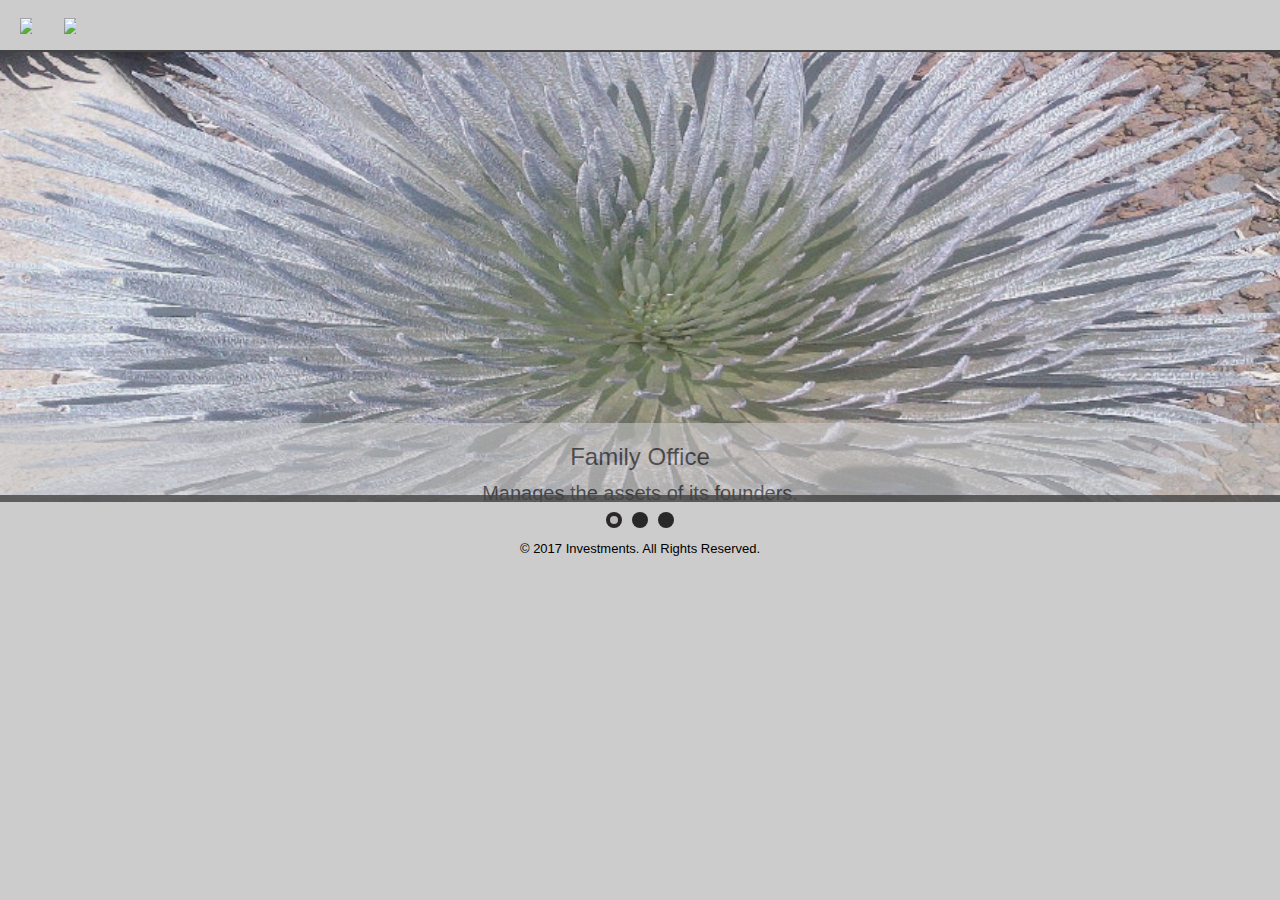
==== commit d77a17b0: "primeiro" ====
--- a/src/main/webapp/index.html
+++ b/src/main/webapp/index.html
@@ -34,12 +34,10 @@
 					<table><tbody><tr><td>  
 					    <!-- Button to open the modal login form -->						
 	                                    <button onclick="document.getElementById('id01').style.display='block'" >
-                                            <img src="investment_files/botaoLog.jpg" class="dell"></button> 
+                                            <img src="investment_files/eugBotao.jpg" class="dell"></button> 
 					    </td><td> 
-					    <img src="investment_files/Investiment.jpg" class="dell">						
-                        </td><td> 
-					    <img src="investment_files/galvao.jpg" class="dell" >
-					   </td></tr></tbody></table>  
+					    <img src="investment_files/eug.jpg" class="dell">						
+                        </td></tr></tbody></table>  
 				 <!--	</div> coloquei isso -->
                  <!-- The Modal -->
                     <div id="id01" class="modal">
@@ -48,13 +46,13 @@
                         <div class="imgcontainer">
                             <span onclick="document.getElementById('id01').style.display='none'"
                                                class="close" title="Close Modal">&times;</span>
-                            <img src="investment_files/grande.jpg" alt="Avatar" class="avatar">
+                            <img src="investment_files/Bankgrand.jpg" alt="Avatar" class="avatar">
                            </div>
                             <div class="container">
                                  <label><b>Username</b></label>
-                                 <input type="text" placeholder="Enter Username" name="uname" required><br>
+                                 <input type="text" placeholder="Enter Username" name="username" required><br>
                                  <label><b>Password</b></label>
-                                 <input type="password" placeholder="Enter Password" name="psw" required>  <br>
+                                 <input type="password" placeholder="Enter Password" name="senha" required>  <br>
                                  <button type="submit">Login</button>
                                  <input type="checkbox" checked="checked"> Remember me  <br>
                             </div> 
--- a/src/main/webapp/investment_files/style.css
+++ b/src/main/webapp/investment_files/style.css
@@ -6,13 +6,13 @@
 	font-size:13px;
 	margin:0;
 	padding:0;
-	background-color:#ffffff;
+	background-color:#cccccc;
 	color:#000000; 
 	width:100%;
 }  
 
 #body-content-wrapper {
-    background-color:#000000 
+    background-color:#cccccc 
 	position:relative;
 	overflow:hidden;
 }
@@ -35,11 +35,11 @@
 a {
 	text-decoration:none;
 	outline:none;
-	color:#ffffff;
+	color:#cccccc;
 }
 
 a:hover {
-	color:#ffffff;
+	color:#cccccc;
 }
 
 a img{
@@ -235,7 +235,7 @@
 }
 
 #header-main-fixed a:hover {
-	color:#ffffff; 
+	color:#cccccc; 
 }
 
 #header-spacer {
@@ -288,7 +288,7 @@
 	position:fixed;
 	top:18px;
 	z-index:5000;
-	 background-color:#cccccc;
+	 background-color:#999999;
 	padding:10px !important;
 	border:1px solid #f5f5f5;
 }
@@ -298,7 +298,7 @@
 	position:fixed;
 	top:18px;
 	z-index:5000;
-	background-color:#cccccc;
+	background-color:#999999;
 	padding:10px !important;
 	border:1px solid #f5f5f5;
 }
@@ -394,7 +394,7 @@
 */
 #footer-main {
 	clear:both;
-	background-color:#CCCCCC; 
+	background-color:#cccccc; 
 	color:#000000; 
 	margin:20px 0 0 0;
 	padding:10px 2% 5px 2%;
@@ -2997,7 +2997,7 @@
 }
 /* Set a style for all buttons */
 button {
-    background-color: #ffffff;
+    background-color: #cccccc;
     color: black;
     padding: 3px 8px;
     margin: 3px 0;
@@ -3013,7 +3013,7 @@
   cursor: pointer;
   outline: none;
   color: #000;
-  background-color:#ffffff;
+  background-color:#cccccc;
   border: none;
   border-radius: 15px;
 }*/
@@ -3021,7 +3021,7 @@
 
 
 button:hover {
-	background-color: #cccccc
+	background-color: #999999
 	box-shadow: 0 1px #666;
   transform: translateY(4px);
 /*  border-radius: 55px; */
@@ -3030,7 +3030,7 @@
 }
 
 button:active {
-  background-color: #ffffff;
+  background-color: #999999;
   box-shadow: 0 1px #fff;
   transform: translateY(4px);
   border-radius: 85px; 
@@ -3053,7 +3053,7 @@
 
 /* Avatar image */
 img.avatar {
-    width: 30%;
+    width: 50%;
     border-radius: 30%;
 }
 
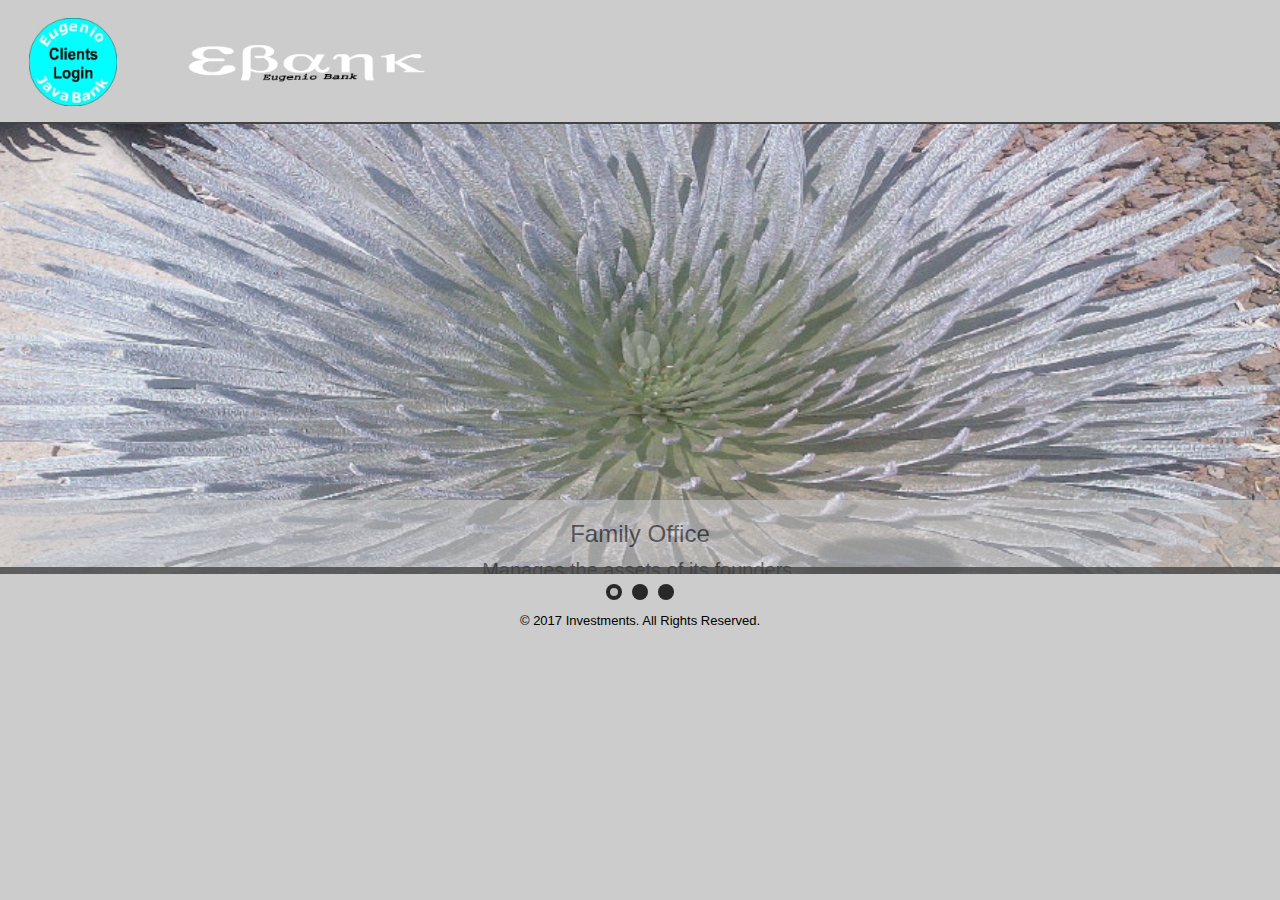
==== commit 5b720b6d: "fist" ====
--- a/src/main/webapp/index.html
+++ b/src/main/webapp/index.html
@@ -33,10 +33,10 @@
 					  <!-- <div style="overflow-x:auto;">  -->  
 					<table><tbody><tr><td>  
 					    <!-- Button to open the modal login form -->						
-	                                    <button onclick="document.getElementById('id01').style.display='block'" >
-                                            <img src="investment_files/eugBotao.jpg" class="dell"></button> 
+	                    <button onclick="document.getElementById('id01').style.display='block'" >
+                        <img src="investment_files/eugBotao.jpg" class="dell"></button> 
 					    </td><td> 
-					    <img src="investment_files/eug.jpg" class="dell">						
+					    <img src="investment_files/eugBank.jpg" class="dell">						
                         </td></tr></tbody></table>  
 				 <!--	</div> coloquei isso -->
                  <!-- The Modal -->
@@ -46,7 +46,7 @@
                         <div class="imgcontainer">
                             <span onclick="document.getElementById('id01').style.display='none'"
                                                class="close" title="Close Modal">&times;</span>
-                            <img src="investment_files/Bankgrand.jpg" alt="Avatar" class="avatar">
+                            <img src="investment_files/eugBank.jpg" alt="Avatar" class="avatar">
                            </div>
                             <div class="container">
                                  <label><b>Username</b></label>
